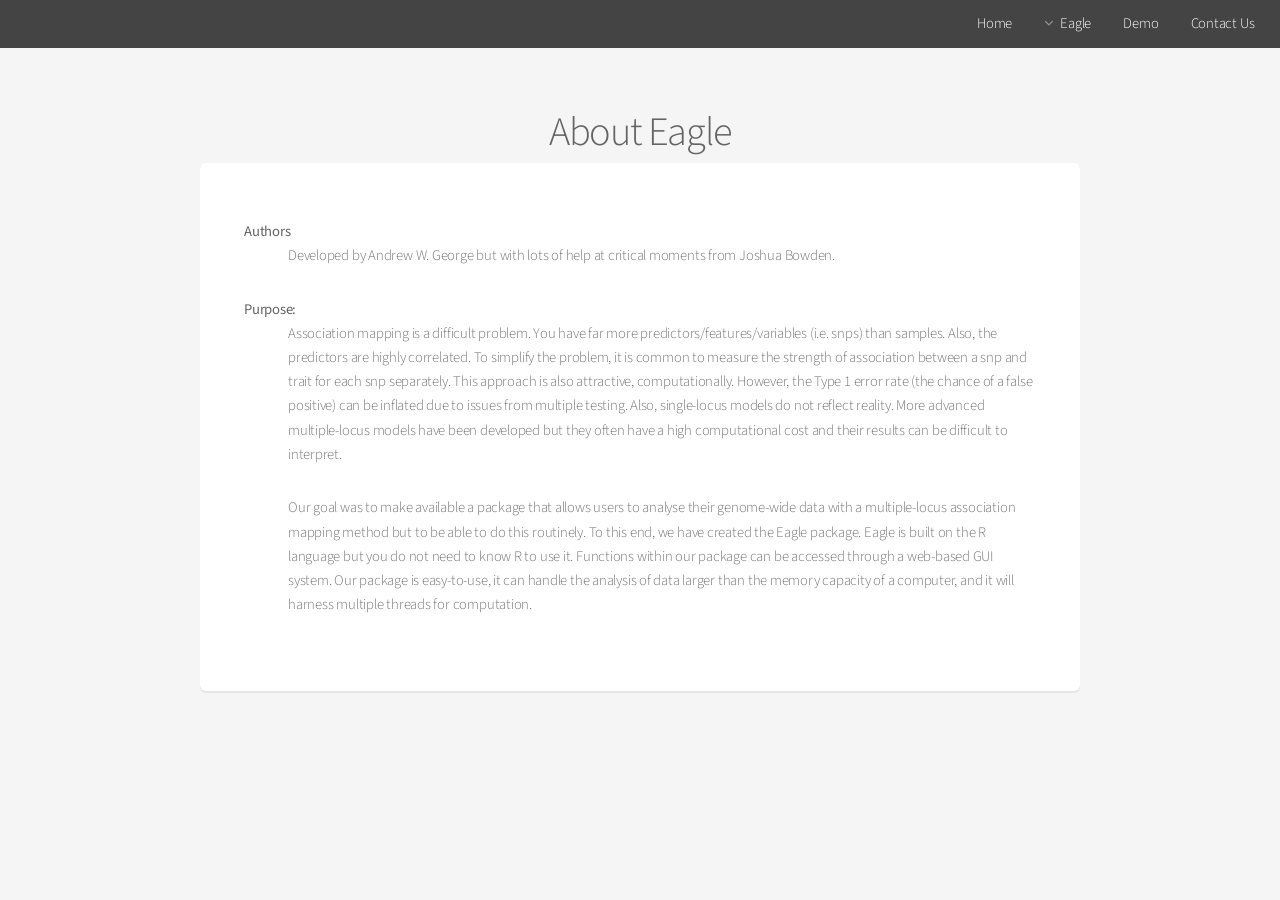
==== www/about.html @ db2cb9e8 "preCRAN New alpha based website git-svn-id: svn://svn.r-forge.r-project.org/svnroot/eagle@20 edb9625" ====
<!DOCTYPE HTML>
<!--
	Alpha by HTML5 UP
	html5up.net | @ajlkn
	Free for personal and commercial use under the CCA 3.0 license (html5up.net/license)
-->
<html>
	<head>
		<title>About Eagle</title>
		<meta charset="utf-8" />
		<meta name="viewport" content="width=device-width, initial-scale=1" />
		<!--[if lte IE 8]><script src="assets/js/ie/html5shiv.js"></script><![endif]-->
		<link rel="stylesheet" href="assets/css/main.css" />
		<!--[if lte IE 8]><link rel="stylesheet" href="assets/css/ie8.css" /><![endif]-->
	</head>
	<body>
		<div id="page-wrapper">

			<!-- Header -->
			
			
				<header id="header">
					<nav id="nav">
						<ul>
							<li><a href="index.html">Home</a></li>
							<li>
								<a href="#" class="icon fa-angle-down">Eagle</a>
								<ul>
									<li><a href="quickstart.html">Quick Start</a></li>
									<li><a href="multithreadR.html">Multi-threaded R</a></li>
									<li><a href="instruction.html">Installation</a></li>
									<li><a href="videos.html">Videos</a></li>
									<li><a href="faq.html">faq</a></li>
<!--									<li>
										<a href="#">Submenu</a>
										<ul>
											<li><a href="#">Option One</a></li>
											<li><a href="#">Option Two</a></li>
											<li><a href="#">Option Three</a></li>
											<li><a href="#">Option Four</a></li>
										</ul> -->
									</li>
								</ul>
							</li>
							<li><a href="demo.html">Demo</a></li>
							<li><a href="contact.html">Contact Us</a></li>
							<!-- <li><a href="#" class="button">Contact Us</a></li> -->
						</ul>
					</nav>
				</header>

			
			
			
			
			
	
			<!-- Main -->
				<section id="main" class="container">
					<header>
						<h2>About Eagle</h2>
						
					</header>
		<!--			<div class="box">
						<span class="image featured"><img src="images/pic01.jpg" alt="" /></span>
						<h3>This is a subheading</h3>
						<p>Cep risus aliquam gravida cep ut lacus amet. Adipiscing faucibus nunc placerat. Tempus adipiscing turpis non blandit accumsan eget lacinia nunc integer interdum amet aliquam ut orci non col ut ut praesent. Semper amet interdum mi. Phasellus enim laoreet ac ac commodo faucibus faucibus. Curae ante vestibulum ante. Blandit. Ante accumsan nisi eu placerat gravida placerat adipiscing in risus fusce vitae ac mi accumsan nunc in accumsan tempor blandit aliquet aliquet lobortis. Ultricies blandit lobortis praesent turpis. Adipiscing accumsan adipiscing adipiscing ac lacinia cep. Orci blandit a iaculis adipiscing ac. Vivamus ornare laoreet odio vis praesent nunc lorem mi. Erat. Tempus sem faucibus ac id. Vis in blandit. Nascetur ultricies blandit ac. Arcu aliquam. Accumsan mi eget adipiscing nulla. Non vestibulum ac interdum condimentum semper commodo massa arcu.</p>
						<div class="row">
							<div class="6u 12u(mobilep)">
								<h3>And now a subheading</h3>
								<p>Adipiscing faucibus nunc placerat. Tempus adipiscing turpis non blandit accumsan eget lacinia nunc integer interdum amet aliquam ut orci non col ut ut praesent. Semper amet interdum mi. Phasellus enim laoreet ac ac commodo faucibus faucibus. Curae lorem ipsum adipiscing ac. Vivamus ornare laoreet odio vis praesent.</p>
							</div>
							<div class="6u 12u(mobilep)">
								<h3>And another subheading</h3>
								<p>Adipiscing faucibus nunc placerat. Tempus adipiscing turpis non blandit accumsan eget lacinia nunc integer interdum amet aliquam ut orci non col ut ut praesent. Semper amet interdum mi. Phasellus enim laoreet ac ac commodo faucibus faucibus. Curae lorem ipsum adipiscing ac. Vivamus ornare laoreet odio vis praesent.</p>
							</div>
						</div>
					</div>   -->
				
				

				
			  <div class="box">
			  <h3></h3>
					
<span> <strong>Authors</strong> 
			 <p class="myindent"> 
			  Developed by Andrew W. George but with lots of help at critical 
			        moments from Joshua Bowden. </p></span>
			 
			 <span> <strong> Purpose: </strong>
			 			 <p class="myindent"> 
			          Association mapping is a difficult problem. You have far more predictors/features/variables (i.e. snps) than samples. 
			          Also, the predictors are highly correlated. To simplify the problem, it is common to measure the strength of association 
			              between a snp and trait for each snp separately. This approach is also attractive, computationally. However, the Type 1 error rate (the chance of a false positive)
			              can be inflated due to issues from multiple testing. Also, single-locus models do not reflect reality. More advanced multiple-locus models 
			              have been developed but they often have a high computational cost and their results can be difficult to interpret. </p>
			              
			<p class="myindent">  Our goal was to make available a package that allows users to analyse their genome-wide data with a multiple-locus association mapping method
			but to be able to do this routinely. To this end, we have created the Eagle package. Eagle is built on the R language but you do not need to know R to use it. 
			Functions within our package 
			can be accessed through a web-based GUI system. Our package is easy-to-use, it can handle the analysis of data larger than the memory capacity of a computer, and it will 
			harness multiple threads for computation. 
			 </p> 
		   </span>
				</div>		      



		<!-- Scripts -->
			<script src="assets/js/jquery.min.js"></script>
			<script src="assets/js/jquery.dropotron.min.js"></script>
			<script src="assets/js/jquery.scrollgress.min.js"></script>
			<script src="assets/js/skel.min.js"></script>
			<script src="assets/js/util.js"></script>
			<!--[if lte IE 8]><script src="assets/js/ie/respond.min.js"></script><![endif]-->
			<script src="assets/js/main.js"></script>

	</body>
</html>
---- www/assets/css/main.css ----
@import url("font-awesome.min.css");
@import url("https://fonts.googleapis.com/css?family=Source+Sans+Pro:300,400,300italic,400italic");

/*
	Alpha by HTML5 UP
	html5up.net | @ajlkn
	Free for personal and commercial use under the CCA 3.0 license (html5up.net/license)
*/

/* Reset */

	html, body, div, span, applet, object, iframe, h1, h2, h3, h4, h5, h6, p, blockquote, pre, a, abbr, acronym, address, big, cite, code, del, dfn, em, img, ins, kbd, q, s, samp, small, strike, strong, sub, sup, tt, var, b, u, i, center, dl, dt, dd, ol, ul, li, fieldset, form, label, legend, table, caption, tbody, tfoot, thead, tr, th, td, article, aside, canvas, details, embed, figure, figcaption, footer, header, hgroup, menu, nav, output, ruby, section, summary, time, mark, audio, video {
		margin: 0;
		padding: 0;
		border: 0;
		font-size: 100%;
		font: inherit;
		vertical-align: baseline;
	}

	article, aside, details, figcaption, figure, footer, header, hgroup, menu, nav, section {
		display: block;
	}

	body {
		line-height: 1;
	}

	ol, ul {
		list-style: none;
	}

	blockquote, q {
		quotes: none;
	}

	blockquote:before, blockquote:after, q:before, q:after {
		content: '';
		content: none;
	}

	table {
		border-collapse: collapse;
		border-spacing: 0;
	}

	body {
		-webkit-text-size-adjust: none;
	}

/* Box Model */

	*, *:before, *:after {
		-moz-box-sizing: border-box;
		-webkit-box-sizing: border-box;
		box-sizing: border-box;
	}

/* Containers */

	.container {
		margin-left: auto;
		margin-right: auto;
	}

	.container.\31 25\25 {
		width: 100%;
		max-width: 75em;
		min-width: 60em;
	}

	.container.\37 5\25 {
		width: 45em;
	}

	.container.\35 0\25 {
		width: 30em;
	}

	.container.\32 5\25 {
		width: 15em;
	}

	.container {
		width: 60em;
	}

	@media screen and (max-width: 1680px) {

		.container.\31 25\25 {
			width: 100%;
			max-width: 75em;
			min-width: 60em;
		}

		.container.\37 5\25 {
			width: 45em;
		}

		.container.\35 0\25 {
			width: 30em;
		}

		.container.\32 5\25 {
			width: 15em;
		}

		.container {
			width: 60em;
		}

	}

	@media screen and (max-width: 1280px) {

		.container.\31 25\25 {
			width: 100%;
			max-width: 75em;
			min-width: 60em;
		}

		.container.\37 5\25 {
			width: 45em;
		}

		.container.\35 0\25 {
			width: 30em;
		}

		.container.\32 5\25 {
			width: 15em;
		}

		.container {
			width: 60em;
		}

	}

	@media screen and (max-width: 980px) {

		.container.\31 25\25 {
			width: 100%;
			max-width: 112.5%;
			min-width: 90%;
		}

		.container.\37 5\25 {
			width: 67.5%;
		}

		.container.\35 0\25 {
			width: 45%;
		}

		.container.\32 5\25 {
			width: 22.5%;
		}

		.container {
			width: 90%;
		}

	}

	@media screen and (max-width: 840px) {

		.container.\31 25\25 {
			width: 100%;
			max-width: 112.5%;
			min-width: 90%;
		}

		.container.\37 5\25 {
			width: 67.5%;
		}

		.container.\35 0\25 {
			width: 45%;
		}

		.container.\32 5\25 {
			width: 22.5%;
		}

		.container {
			width: 90% !important;
		}

	}

	@media screen and (max-width: 736px) {

		.container.\31 25\25 {
			width: 100%;
			max-width: 125%;
			min-width: 100%;
		}

		.container.\37 5\25 {
			width: 75%;
		}

		.container.\35 0\25 {
			width: 50%;
		}

		.container.\32 5\25 {
			width: 25%;
		}

		.container {
			width: 100% !important;
		}

	}

	@media screen and (max-width: 480px) {

		.container.\31 25\25 {
			width: 100%;
			max-width: 125%;
			min-width: 100%;
		}

		.container.\37 5\25 {
			width: 75%;
		}

		.container.\35 0\25 {
			width: 50%;
		}

		.container.\32 5\25 {
			width: 25%;
		}

		.container {
			width: 100% !important;
		}

	}

/* Grid */

	.row {
		border-bottom: solid 1px transparent;
		-moz-box-sizing: border-box;
		-webkit-box-sizing: border-box;
		box-sizing: border-box;
	}

	.row > * {
		float: left;
		-moz-box-sizing: border-box;
		-webkit-box-sizing: border-box;
		box-sizing: border-box;
	}

	.row:after, .row:before {
		content: '';
		display: block;
		clear: both;
		height: 0;
	}

	.row.uniform > * > :first-child {
		margin-top: 0;
	}

	.row.uniform > * > :last-child {
		margin-bottom: 0;
	}

	.row.\30 \25 > * {
		padding: 0 0 0 0em;
	}

	.row.\30 \25 {
		margin: 0 0 -1px 0em;
	}

	.row.uniform.\30 \25 > * {
		padding: 0em 0 0 0em;
	}

	.row.uniform.\30 \25 {
		margin: 0em 0 -1px 0em;
	}

	.row > * {
		padding: 0 0 0 2em;
	}

	.row {
		margin: 0 0 -1px -2em;
	}

	.row.uniform > * {
		padding: 2em 0 0 2em;
	}

	.row.uniform {
		margin: -2em 0 -1px -2em;
	}

	.row.\32 00\25 > * {
		padding: 0 0 0 4em;
	}

	.row.\32 00\25 {
		margin: 0 0 -1px -4em;
	}

	.row.uniform.\32 00\25 > * {
		padding: 4em 0 0 4em;
	}

	.row.uniform.\32 00\25 {
		margin: -4em 0 -1px -4em;
	}

	.row.\31 50\25 > * {
		padding: 0 0 0 3em;
	}

	.row.\31 50\25 {
		margin: 0 0 -1px -3em;
	}

	.row.uniform.\31 50\25 > * {
		padding: 3em 0 0 3em;
	}

	.row.uniform.\31 50\25 {
		margin: -3em 0 -1px -3em;
	}

	.row.\35 0\25 > * {
		padding: 0 0 0 1em;
	}

	.row.\35 0\25 {
		margin: 0 0 -1px -1em;
	}

	.row.uniform.\35 0\25 > * {
		padding: 1em 0 0 1em;
	}

	.row.uniform.\35 0\25 {
		margin: -1em 0 -1px -1em;
	}

	.row.\32 5\25 > * {
		padding: 0 0 0 0.5em;
	}

	.row.\32 5\25 {
		margin: 0 0 -1px -0.5em;
	}

	.row.uniform.\32 5\25 > * {
		padding: 0.5em 0 0 0.5em;
	}

	.row.uniform.\32 5\25 {
		margin: -0.5em 0 -1px -0.5em;
	}

	.\31 2u, .\31 2u\24 {
		width: 100%;
		clear: none;
		margin-left: 0;
	}

	.\31 1u, .\31 1u\24 {
		width: 91.6666666667%;
		clear: none;
		margin-left: 0;
	}

	.\31 0u, .\31 0u\24 {
		width: 83.3333333333%;
		clear: none;
		margin-left: 0;
	}

	.\39 u, .\39 u\24 {
		width: 75%;
		clear: none;
		margin-left: 0;
	}

	.\38 u, .\38 u\24 {
		width: 66.6666666667%;
		clear: none;
		margin-left: 0;
	}

	.\37 u, .\37 u\24 {
		width: 58.3333333333%;
		clear: none;
		margin-left: 0;
	}

	.\36 u, .\36 u\24 {
		width: 50%;
		clear: none;
		margin-left: 0;
	}

	.\35 u, .\35 u\24 {
		width: 41.6666666667%;
		clear: none;
		margin-left: 0;
	}

	.\34 u, .\34 u\24 {
		width: 33.3333333333%;
		clear: none;
		margin-left: 0;
	}

	.\33 u, .\33 u\24 {
		width: 25%;
		clear: none;
		margin-left: 0;
	}

	.\32 u, .\32 u\24 {
		width: 16.6666666667%;
		clear: none;
		margin-left: 0;
	}

	.\31 u, .\31 u\24 {
		width: 8.3333333333%;
		clear: none;
		margin-left: 0;
	}

	.\31 2u\24 + *,
	.\31 1u\24 + *,
	.\31 0u\24 + *,
	.\39 u\24 + *,
	.\38 u\24 + *,
	.\37 u\24 + *,
	.\36 u\24 + *,
	.\35 u\24 + *,
	.\34 u\24 + *,
	.\33 u\24 + *,
	.\32 u\24 + *,
	.\31 u\24 + * {
		clear: left;
	}

	.\-11u {
		margin-left: 91.66667%;
	}

	.\-10u {
		margin-left: 83.33333%;
	}

	.\-9u {
		margin-left: 75%;
	}

	.\-8u {
		margin-left: 66.66667%;
	}

	.\-7u {
		margin-left: 58.33333%;
	}

	.\-6u {
		margin-left: 50%;
	}

	.\-5u {
		margin-left: 41.66667%;
	}

	.\-4u {
		margin-left: 33.33333%;
	}

	.\-3u {
		margin-left: 25%;
	}

	.\-2u {
		margin-left: 16.66667%;
	}

	.\-1u {
		margin-left: 8.33333%;
	}

	@media screen and (max-width: 1680px) {

		.row > * {
			padding: 0 0 0 2em;
		}

		.row {
			margin: 0 0 -1px -2em;
		}

		.row.uniform > * {
			padding: 2em 0 0 2em;
		}

		.row.uniform {
			margin: -2em 0 -1px -2em;
		}

		.row.\32 00\25 > * {
			padding: 0 0 0 4em;
		}

		.row.\32 00\25 {
			margin: 0 0 -1px -4em;
		}

		.row.uniform.\32 00\25 > * {
			padding: 4em 0 0 4em;
		}

		.row.uniform.\32 00\25 {
			margin: -4em 0 -1px -4em;
		}

		.row.\31 50\25 > * {
			padding: 0 0 0 3em;
		}

		.row.\31 50\25 {
			margin: 0 0 -1px -3em;
		}

		.row.uniform.\31 50\25 > * {
			padding: 3em 0 0 3em;
		}

		.row.uniform.\31 50\25 {
			margin: -3em 0 -1px -3em;
		}

		.row.\35 0\25 > * {
			padding: 0 0 0 1em;
		}

		.row.\35 0\25 {
			margin: 0 0 -1px -1em;
		}

		.row.uniform.\35 0\25 > * {
			padding: 1em 0 0 1em;
		}

		.row.uniform.\35 0\25 {
			margin: -1em 0 -1px -1em;
		}

		.row.\32 5\25 > * {
			padding: 0 0 0 0.5em;
		}

		.row.\32 5\25 {
			margin: 0 0 -1px -0.5em;
		}

		.row.uniform.\32 5\25 > * {
			padding: 0.5em 0 0 0.5em;
		}

		.row.uniform.\32 5\25 {
			margin: -0.5em 0 -1px -0.5em;
		}

		.\31 2u\28wide\29, .\31 2u\24\28wide\29 {
			width: 100%;
			clear: none;
			margin-left: 0;
		}

		.\31 1u\28wide\29, .\31 1u\24\28wide\29 {
			width: 91.6666666667%;
			clear: none;
			margin-left: 0;
		}

		.\31 0u\28wide\29, .\31 0u\24\28wide\29 {
			width: 83.3333333333%;
			clear: none;
			margin-left: 0;
		}

		.\39 u\28wide\29, .\39 u\24\28wide\29 {
			width: 75%;
			clear: none;
			margin-left: 0;
		}

		.\38 u\28wide\29, .\38 u\24\28wide\29 {
			width: 66.6666666667%;
			clear: none;
			margin-left: 0;
		}

		.\37 u\28wide\29, .\37 u\24\28wide\29 {
			width: 58.3333333333%;
			clear: none;
			margin-left: 0;
		}

		.\36 u\28wide\29, .\36 u\24\28wide\29 {
			width: 50%;
			clear: none;
			margin-left: 0;
		}

		.\35 u\28wide\29, .\35 u\24\28wide\29 {
			width: 41.6666666667%;
			clear: none;
			margin-left: 0;
		}

		.\34 u\28wide\29, .\34 u\24\28wide\29 {
			width: 33.3333333333%;
			clear: none;
			margin-left: 0;
		}

		.\33 u\28wide\29, .\33 u\24\28wide\29 {
			width: 25%;
			clear: none;
			margin-left: 0;
		}

		.\32 u\28wide\29, .\32 u\24\28wide\29 {
			width: 16.6666666667%;
			clear: none;
			margin-left: 0;
		}

		.\31 u\28wide\29, .\31 u\24\28wide\29 {
			width: 8.3333333333%;
			clear: none;
			margin-left: 0;
		}

		.\31 2u\24\28wide\29 + *,
		.\31 1u\24\28wide\29 + *,
		.\31 0u\24\28wide\29 + *,
		.\39 u\24\28wide\29 + *,
		.\38 u\24\28wide\29 + *,
		.\37 u\24\28wide\29 + *,
		.\36 u\24\28wide\29 + *,
		.\35 u\24\28wide\29 + *,
		.\34 u\24\28wide\29 + *,
		.\33 u\24\28wide\29 + *,
		.\32 u\24\28wide\29 + *,
		.\31 u\24\28wide\29 + * {
			clear: left;
		}

		.\-11u\28wide\29 {
			margin-left: 91.66667%;
		}

		.\-10u\28wide\29 {
			margin-left: 83.33333%;
		}

		.\-9u\28wide\29 {
			margin-left: 75%;
		}

		.\-8u\28wide\29 {
			margin-left: 66.66667%;
		}

		.\-7u\28wide\29 {
			margin-left: 58.33333%;
		}

		.\-6u\28wide\29 {
			margin-left: 50%;
		}

		.\-5u\28wide\29 {
			margin-left: 41.66667%;
		}

		.\-4u\28wide\29 {
			margin-left: 33.33333%;
		}

		.\-3u\28wide\29 {
			margin-left: 25%;
		}

		.\-2u\28wide\29 {
			margin-left: 16.66667%;
		}

		.\-1u\28wide\29 {
			margin-left: 8.33333%;
		}

	}

	@media screen and (max-width: 1280px) {

		.row > * {
			padding: 0 0 0 2em;
		}

		.row {
			margin: 0 0 -1px -2em;
		}

		.row.uniform > * {
			padding: 2em 0 0 2em;
		}

		.row.uniform {
			margin: -2em 0 -1px -2em;
		}

		.row.\32 00\25 > * {
			padding: 0 0 0 4em;
		}

		.row.\32 00\25 {
			margin: 0 0 -1px -4em;
		}

		.row.uniform.\32 00\25 > * {
			padding: 4em 0 0 4em;
		}

		.row.uniform.\32 00\25 {
			margin: -4em 0 -1px -4em;
		}

		.row.\31 50\25 > * {
			padding: 0 0 0 3em;
		}

		.row.\31 50\25 {
			margin: 0 0 -1px -3em;
		}

		.row.uniform.\31 50\25 > * {
			padding: 3em 0 0 3em;
		}

		.row.uniform.\31 50\25 {
			margin: -3em 0 -1px -3em;
		}

		.row.\35 0\25 > * {
			padding: 0 0 0 1em;
		}

		.row.\35 0\25 {
			margin: 0 0 -1px -1em;
		}

		.row.uniform.\35 0\25 > * {
			padding: 1em 0 0 1em;
		}

		.row.uniform.\35 0\25 {
			margin: -1em 0 -1px -1em;
		}

		.row.\32 5\25 > * {
			padding: 0 0 0 0.5em;
		}

		.row.\32 5\25 {
			margin: 0 0 -1px -0.5em;
		}

		.row.uniform.\32 5\25 > * {
			padding: 0.5em 0 0 0.5em;
		}

		.row.uniform.\32 5\25 {
			margin: -0.5em 0 -1px -0.5em;
		}

		.\31 2u\28normal\29, .\31 2u\24\28normal\29 {
			width: 100%;
			clear: none;
			margin-left: 0;
		}

		.\31 1u\28normal\29, .\31 1u\24\28normal\29 {
			width: 91.6666666667%;
			clear: none;
			margin-left: 0;
		}

		.\31 0u\28normal\29, .\31 0u\24\28normal\29 {
			width: 83.3333333333%;
			clear: none;
			margin-left: 0;
		}

		.\39 u\28normal\29, .\39 u\24\28normal\29 {
			width: 75%;
			clear: none;
			margin-left: 0;
		}

		.\38 u\28normal\29, .\38 u\24\28normal\29 {
			width: 66.6666666667%;
			clear: none;
			margin-left: 0;
		}

		.\37 u\28normal\29, .\37 u\24\28normal\29 {
			width: 58.3333333333%;
			clear: none;
			margin-left: 0;
		}

		.\36 u\28normal\29, .\36 u\24\28normal\29 {
			width: 50%;
			clear: none;
			margin-left: 0;
		}

		.\35 u\28normal\29, .\35 u\24\28normal\29 {
			width: 41.6666666667%;
			clear: none;
			margin-left: 0;
		}

		.\34 u\28normal\29, .\34 u\24\28normal\29 {
			width: 33.3333333333%;
			clear: none;
			margin-left: 0;
		}

		.\33 u\28normal\29, .\33 u\24\28normal\29 {
			width: 25%;
			clear: none;
			margin-left: 0;
		}

		.\32 u\28normal\29, .\32 u\24\28normal\29 {
			width: 16.6666666667%;
			clear: none;
			margin-left: 0;
		}

		.\31 u\28normal\29, .\31 u\24\28normal\29 {
			width: 8.3333333333%;
			clear: none;
			margin-left: 0;
		}

		.\31 2u\24\28normal\29 + *,
		.\31 1u\24\28normal\29 + *,
		.\31 0u\24\28normal\29 + *,
		.\39 u\24\28normal\29 + *,
		.\38 u\24\28normal\29 + *,
		.\37 u\24\28normal\29 + *,
		.\36 u\24\28normal\29 + *,
		.\35 u\24\28normal\29 + *,
		.\34 u\24\28normal\29 + *,
		.\33 u\24\28normal\29 + *,
		.\32 u\24\28normal\29 + *,
		.\31 u\24\28normal\29 + * {
			clear: left;
		}

		.\-11u\28normal\29 {
			margin-left: 91.66667%;
		}

		.\-10u\28normal\29 {
			margin-left: 83.33333%;
		}

		.\-9u\28normal\29 {
			margin-left: 75%;
		}

		.\-8u\28normal\29 {
			margin-left: 66.66667%;
		}

		.\-7u\28normal\29 {
			margin-left: 58.33333%;
		}

		.\-6u\28normal\29 {
			margin-left: 50%;
		}

		.\-5u\28normal\29 {
			margin-left: 41.66667%;
		}

		.\-4u\28normal\29 {
			margin-left: 33.33333%;
		}

		.\-3u\28normal\29 {
			margin-left: 25%;
		}

		.\-2u\28normal\29 {
			margin-left: 16.66667%;
		}

		.\-1u\28normal\29 {
			margin-left: 8.33333%;
		}

	}

	@media screen and (max-width: 980px) {

		.row > * {
			padding: 0 0 0 2em;
		}

		.row {
			margin: 0 0 -1px -2em;
		}

		.row.uniform > * {
			padding: 2em 0 0 2em;
		}

		.row.uniform {
			margin: -2em 0 -1px -2em;
		}

		.row.\32 00\25 > * {
			padding: 0 0 0 4em;
		}

		.row.\32 00\25 {
			margin: 0 0 -1px -4em;
		}

		.row.uniform.\32 00\25 > * {
			padding: 4em 0 0 4em;
		}

		.row.uniform.\32 00\25 {
			margin: -4em 0 -1px -4em;
		}

		.row.\31 50\25 > * {
			padding: 0 0 0 3em;
		}

		.row.\31 50\25 {
			margin: 0 0 -1px -3em;
		}

		.row.uniform.\31 50\25 > * {
			padding: 3em 0 0 3em;
		}

		.row.uniform.\31 50\25 {
			margin: -3em 0 -1px -3em;
		}

		.row.\35 0\25 > * {
			padding: 0 0 0 1em;
		}

		.row.\35 0\25 {
			margin: 0 0 -1px -1em;
		}

		.row.uniform.\35 0\25 > * {
			padding: 1em 0 0 1em;
		}

		.row.uniform.\35 0\25 {
			margin: -1em 0 -1px -1em;
		}

		.row.\32 5\25 > * {
			padding: 0 0 0 0.5em;
		}

		.row.\32 5\25 {
			margin: 0 0 -1px -0.5em;
		}

		.row.uniform.\32 5\25 > * {
			padding: 0.5em 0 0 0.5em;
		}

		.row.uniform.\32 5\25 {
			margin: -0.5em 0 -1px -0.5em;
		}

		.\31 2u\28narrow\29, .\31 2u\24\28narrow\29 {
			width: 100%;
			clear: none;
			margin-left: 0;
		}

		.\31 1u\28narrow\29, .\31 1u\24\28narrow\29 {
			width: 91.6666666667%;
			clear: none;
			margin-left: 0;
		}

		.\31 0u\28narrow\29, .\31 0u\24\28narrow\29 {
			width: 83.3333333333%;
			clear: none;
			margin-left: 0;
		}

		.\39 u\28narrow\29, .\39 u\24\28narrow\29 {
			width: 75%;
			clear: none;
			margin-left: 0;
		}

		.\38 u\28narrow\29, .\38 u\24\28narrow\29 {
			width: 66.6666666667%;
			clear: none;
			margin-left: 0;
		}

		.\37 u\28narrow\29, .\37 u\24\28narrow\29 {
			width: 58.3333333333%;
			clear: none;
			margin-left: 0;
		}

		.\36 u\28narrow\29, .\36 u\24\28narrow\29 {
			width: 50%;
			clear: none;
			margin-left: 0;
		}

		.\35 u\28narrow\29, .\35 u\24\28narrow\29 {
			width: 41.6666666667%;
			clear: none;
			margin-left: 0;
		}

		.\34 u\28narrow\29, .\34 u\24\28narrow\29 {
			width: 33.3333333333%;
			clear: none;
			margin-left: 0;
		}

		.\33 u\28narrow\29, .\33 u\24\28narrow\29 {
			width: 25%;
			clear: none;
			margin-left: 0;
		}

		.\32 u\28narrow\29, .\32 u\24\28narrow\29 {
			width: 16.6666666667%;
			clear: none;
			margin-left: 0;
		}

		.\31 u\28narrow\29, .\31 u\24\28narrow\29 {
			width: 8.3333333333%;
			clear: none;
			margin-left: 0;
		}

		.\31 2u\24\28narrow\29 + *,
		.\31 1u\24\28narrow\29 + *,
		.\31 0u\24\28narrow\29 + *,
		.\39 u\24\28narrow\29 + *,
		.\38 u\24\28narrow\29 + *,
		.\37 u\24\28narrow\29 + *,
		.\36 u\24\28narrow\29 + *,
		.\35 u\24\28narrow\29 + *,
		.\34 u\24\28narrow\29 + *,
		.\33 u\24\28narrow\29 + *,
		.\32 u\24\28narrow\29 + *,
		.\31 u\24\28narrow\29 + * {
			clear: left;
		}

		.\-11u\28narrow\29 {
			margin-left: 91.66667%;
		}

		.\-10u\28narrow\29 {
			margin-left: 83.33333%;
		}

		.\-9u\28narrow\29 {
			margin-left: 75%;
		}

		.\-8u\28narrow\29 {
			margin-left: 66.66667%;
		}

		.\-7u\28narrow\29 {
			margin-left: 58.33333%;
		}

		.\-6u\28narrow\29 {
			margin-left: 50%;
		}

		.\-5u\28narrow\29 {
			margin-left: 41.66667%;
		}

		.\-4u\28narrow\29 {
			margin-left: 33.33333%;
		}

		.\-3u\28narrow\29 {
			margin-left: 25%;
		}

		.\-2u\28narrow\29 {
			margin-left: 16.66667%;
		}

		.\-1u\28narrow\29 {
			margin-left: 8.33333%;
		}

	}

	@media screen and (max-width: 840px) {

		.row > * {
			padding: 0 0 0 2em;
		}

		.row {
			margin: 0 0 -1px -2em;
		}

		.row.uniform > * {
			padding: 2em 0 0 2em;
		}

		.row.uniform {
			margin: -2em 0 -1px -2em;
		}

		.row.\32 00\25 > * {
			padding: 0 0 0 4em;
		}

		.row.\32 00\25 {
			margin: 0 0 -1px -4em;
		}

		.row.uniform.\32 00\25 > * {
			padding: 4em 0 0 4em;
		}

		.row.uniform.\32 00\25 {
			margin: -4em 0 -1px -4em;
		}

		.row.\31 50\25 > * {
			padding: 0 0 0 3em;
		}

		.row.\31 50\25 {
			margin: 0 0 -1px -3em;
		}

		.row.uniform.\31 50\25 > * {
			padding: 3em 0 0 3em;
		}

		.row.uniform.\31 50\25 {
			margin: -3em 0 -1px -3em;
		}

		.row.\35 0\25 > * {
			padding: 0 0 0 1em;
		}

		.row.\35 0\25 {
			margin: 0 0 -1px -1em;
		}

		.row.uniform.\35 0\25 > * {
			padding: 1em 0 0 1em;
		}

		.row.uniform.\35 0\25 {
			margin: -1em 0 -1px -1em;
		}

		.row.\32 5\25 > * {
			padding: 0 0 0 0.5em;
		}

		.row.\32 5\25 {
			margin: 0 0 -1px -0.5em;
		}

		.row.uniform.\32 5\25 > * {
			padding: 0.5em 0 0 0.5em;
		}

		.row.uniform.\32 5\25 {
			margin: -0.5em 0 -1px -0.5em;
		}

		.\31 2u\28narrower\29, .\31 2u\24\28narrower\29 {
			width: 100%;
			clear: none;
			margin-left: 0;
		}

		.\31 1u\28narrower\29, .\31 1u\24\28narrower\29 {
			width: 91.6666666667%;
			clear: none;
			margin-left: 0;
		}

		.\31 0u\28narrower\29, .\31 0u\24\28narrower\29 {
			width: 83.3333333333%;
			clear: none;
			margin-left: 0;
		}

		.\39 u\28narrower\29, .\39 u\24\28narrower\29 {
			width: 75%;
			clear: none;
			margin-left: 0;
		}

		.\38 u\28narrower\29, .\38 u\24\28narrower\29 {
			width: 66.6666666667%;
			clear: none;
			margin-left: 0;
		}

		.\37 u\28narrower\29, .\37 u\24\28narrower\29 {
			width: 58.3333333333%;
			clear: none;
			margin-left: 0;
		}

		.\36 u\28narrower\29, .\36 u\24\28narrower\29 {
			width: 50%;
			clear: none;
			margin-left: 0;
		}

		.\35 u\28narrower\29, .\35 u\24\28narrower\29 {
			width: 41.6666666667%;
			clear: none;
			margin-left: 0;
		}

		.\34 u\28narrower\29, .\34 u\24\28narrower\29 {
			width: 33.3333333333%;
			clear: none;
			margin-left: 0;
		}

		.\33 u\28narrower\29, .\33 u\24\28narrower\29 {
			width: 25%;
			clear: none;
			margin-left: 0;
		}

		.\32 u\28narrower\29, .\32 u\24\28narrower\29 {
			width: 16.6666666667%;
			clear: none;
			margin-left: 0;
		}

		.\31 u\28narrower\29, .\31 u\24\28narrower\29 {
			width: 8.3333333333%;
			clear: none;
			margin-left: 0;
		}

		.\31 2u\24\28narrower\29 + *,
		.\31 1u\24\28narrower\29 + *,
		.\31 0u\24\28narrower\29 + *,
		.\39 u\24\28narrower\29 + *,
		.\38 u\24\28narrower\29 + *,
		.\37 u\24\28narrower\29 + *,
		.\36 u\24\28narrower\29 + *,
		.\35 u\24\28narrower\29 + *,
		.\34 u\24\28narrower\29 + *,
		.\33 u\24\28narrower\29 + *,
		.\32 u\24\28narrower\29 + *,
		.\31 u\24\28narrower\29 + * {
			clear: left;
		}

		.\-11u\28narrower\29 {
			margin-left: 91.66667%;
		}

		.\-10u\28narrower\29 {
			margin-left: 83.33333%;
		}

		.\-9u\28narrower\29 {
			margin-left: 75%;
		}

		.\-8u\28narrower\29 {
			margin-left: 66.66667%;
		}

		.\-7u\28narrower\29 {
			margin-left: 58.33333%;
		}

		.\-6u\28narrower\29 {
			margin-left: 50%;
		}

		.\-5u\28narrower\29 {
			margin-left: 41.66667%;
		}

		.\-4u\28narrower\29 {
			margin-left: 33.33333%;
		}

		.\-3u\28narrower\29 {
			margin-left: 25%;
		}

		.\-2u\28narrower\29 {
			margin-left: 16.66667%;
		}

		.\-1u\28narrower\29 {
			margin-left: 8.33333%;
		}

	}

	@media screen and (max-width: 736px) {

		.row > * {
			padding: 0 0 0 2em;
		}

		.row {
			margin: 0 0 -1px -2em;
		}

		.row.uniform > * {
			padding: 2em 0 0 2em;
		}

		.row.uniform {
			margin: -2em 0 -1px -2em;
		}

		.row.\32 00\25 > * {
			padding: 0 0 0 4em;
		}

		.row.\32 00\25 {
			margin: 0 0 -1px -4em;
		}

		.row.uniform.\32 00\25 > * {
			padding: 4em 0 0 4em;
		}

		.row.uniform.\32 00\25 {
			margin: -4em 0 -1px -4em;
		}

		.row.\31 50\25 > * {
			padding: 0 0 0 3em;
		}

		.row.\31 50\25 {
			margin: 0 0 -1px -3em;
		}

		.row.uniform.\31 50\25 > * {
			padding: 3em 0 0 3em;
		}

		.row.uniform.\31 50\25 {
			margin: -3em 0 -1px -3em;
		}

		.row.\35 0\25 > * {
			padding: 0 0 0 1em;
		}

		.row.\35 0\25 {
			margin: 0 0 -1px -1em;
		}

		.row.uniform.\35 0\25 > * {
			padding: 1em 0 0 1em;
		}

		.row.uniform.\35 0\25 {
			margin: -1em 0 -1px -1em;
		}

		.row.\32 5\25 > * {
			padding: 0 0 0 0.5em;
		}

		.row.\32 5\25 {
			margin: 0 0 -1px -0.5em;
		}

		.row.uniform.\32 5\25 > * {
			padding: 0.5em 0 0 0.5em;
		}

		.row.uniform.\32 5\25 {
			margin: -0.5em 0 -1px -0.5em;
		}

		.\31 2u\28mobile\29, .\31 2u\24\28mobile\29 {
			width: 100%;
			clear: none;
			margin-left: 0;
		}

		.\31 1u\28mobile\29, .\31 1u\24\28mobile\29 {
			width: 91.6666666667%;
			clear: none;
			margin-left: 0;
		}

		.\31 0u\28mobile\29, .\31 0u\24\28mobile\29 {
			width: 83.3333333333%;
			clear: none;
			margin-left: 0;
		}

		.\39 u\28mobile\29, .\39 u\24\28mobile\29 {
			width: 75%;
			clear: none;
			margin-left: 0;
		}

		.\38 u\28mobile\29, .\38 u\24\28mobile\29 {
			width: 66.6666666667%;
			clear: none;
			margin-left: 0;
		}

		.\37 u\28mobile\29, .\37 u\24\28mobile\29 {
			width: 58.3333333333%;
			clear: none;
			margin-left: 0;
		}

		.\36 u\28mobile\29, .\36 u\24\28mobile\29 {
			width: 50%;
			clear: none;
			margin-left: 0;
		}

		.\35 u\28mobile\29, .\35 u\24\28mobile\29 {
			width: 41.6666666667%;
			clear: none;
			margin-left: 0;
		}

		.\34 u\28mobile\29, .\34 u\24\28mobile\29 {
			width: 33.3333333333%;
			clear: none;
			margin-left: 0;
		}

		.\33 u\28mobile\29, .\33 u\24\28mobile\29 {
			width: 25%;
			clear: none;
			margin-left: 0;
		}

		.\32 u\28mobile\29, .\32 u\24\28mobile\29 {
			width: 16.6666666667%;
			clear: none;
			margin-left: 0;
		}

		.\31 u\28mobile\29, .\31 u\24\28mobile\29 {
			width: 8.3333333333%;
			clear: none;
			margin-left: 0;
		}

		.\31 2u\24\28mobile\29 + *,
		.\31 1u\24\28mobile\29 + *,
		.\31 0u\24\28mobile\29 + *,
		.\39 u\24\28mobile\29 + *,
		.\38 u\24\28mobile\29 + *,
		.\37 u\24\28mobile\29 + *,
		.\36 u\24\28mobile\29 + *,
		.\35 u\24\28mobile\29 + *,
		.\34 u\24\28mobile\29 + *,
		.\33 u\24\28mobile\29 + *,
		.\32 u\24\28mobile\29 + *,
		.\31 u\24\28mobile\29 + * {
			clear: left;
		}

		.\-11u\28mobile\29 {
			margin-left: 91.66667%;
		}

		.\-10u\28mobile\29 {
			margin-left: 83.33333%;
		}

		.\-9u\28mobile\29 {
			margin-left: 75%;
		}

		.\-8u\28mobile\29 {
			margin-left: 66.66667%;
		}

		.\-7u\28mobile\29 {
			margin-left: 58.33333%;
		}

		.\-6u\28mobile\29 {
			margin-left: 50%;
		}

		.\-5u\28mobile\29 {
			margin-left: 41.66667%;
		}

		.\-4u\28mobile\29 {
			margin-left: 33.33333%;
		}

		.\-3u\28mobile\29 {
			margin-left: 25%;
		}

		.\-2u\28mobile\29 {
			margin-left: 16.66667%;
		}

		.\-1u\28mobile\29 {
			margin-left: 8.33333%;
		}

	}

	@media screen and (max-width: 480px) {

		.row > * {
			padding: 0 0 0 2em;
		}

		.row {
			margin: 0 0 -1px -2em;
		}

		.row.uniform > * {
			padding: 2em 0 0 2em;
		}

		.row.uniform {
			margin: -2em 0 -1px -2em;
		}

		.row.\32 00\25 > * {
			padding: 0 0 0 4em;
		}

		.row.\32 00\25 {
			margin: 0 0 -1px -4em;
		}

		.row.uniform.\32 00\25 > * {
			padding: 4em 0 0 4em;
		}

		.row.uniform.\32 00\25 {
			margin: -4em 0 -1px -4em;
		}

		.row.\31 50\25 > * {
			padding: 0 0 0 3em;
		}

		.row.\31 50\25 {
			margin: 0 0 -1px -3em;
		}

		.row.uniform.\31 50\25 > * {
			padding: 3em 0 0 3em;
		}

		.row.uniform.\31 50\25 {
			margin: -3em 0 -1px -3em;
		}

		.row.\35 0\25 > * {
			padding: 0 0 0 1em;
		}

		.row.\35 0\25 {
			margin: 0 0 -1px -1em;
		}

		.row.uniform.\35 0\25 > * {
			padding: 1em 0 0 1em;
		}

		.row.uniform.\35 0\25 {
			margin: -1em 0 -1px -1em;
		}

		.row.\32 5\25 > * {
			padding: 0 0 0 0.5em;
		}

		.row.\32 5\25 {
			margin: 0 0 -1px -0.5em;
		}

		.row.uniform.\32 5\25 > * {
			padding: 0.5em 0 0 0.5em;
		}

		.row.uniform.\32 5\25 {
			margin: -0.5em 0 -1px -0.5em;
		}

		.\31 2u\28mobilep\29, .\31 2u\24\28mobilep\29 {
			width: 100%;
			clear: none;
			margin-left: 0;
		}

		.\31 1u\28mobilep\29, .\31 1u\24\28mobilep\29 {
			width: 91.6666666667%;
			clear: none;
			margin-left: 0;
		}

		.\31 0u\28mobilep\29, .\31 0u\24\28mobilep\29 {
			width: 83.3333333333%;
			clear: none;
			margin-left: 0;
		}

		.\39 u\28mobilep\29, .\39 u\24\28mobilep\29 {
			width: 75%;
			clear: none;
			margin-left: 0;
		}

		.\38 u\28mobilep\29, .\38 u\24\28mobilep\29 {
			width: 66.6666666667%;
			clear: none;
			margin-left: 0;
		}

		.\37 u\28mobilep\29, .\37 u\24\28mobilep\29 {
			width: 58.3333333333%;
			clear: none;
			margin-left: 0;
		}

		.\36 u\28mobilep\29, .\36 u\24\28mobilep\29 {
			width: 50%;
			clear: none;
			margin-left: 0;
		}

		.\35 u\28mobilep\29, .\35 u\24\28mobilep\29 {
			width: 41.6666666667%;
			clear: none;
			margin-left: 0;
		}

		.\34 u\28mobilep\29, .\34 u\24\28mobilep\29 {
			width: 33.3333333333%;
			clear: none;
			margin-left: 0;
		}

		.\33 u\28mobilep\29, .\33 u\24\28mobilep\29 {
			width: 25%;
			clear: none;
			margin-left: 0;
		}

		.\32 u\28mobilep\29, .\32 u\24\28mobilep\29 {
			width: 16.6666666667%;
			clear: none;
			margin-left: 0;
		}

		.\31 u\28mobilep\29, .\31 u\24\28mobilep\29 {
			width: 8.3333333333%;
			clear: none;
			margin-left: 0;
		}

		.\31 2u\24\28mobilep\29 + *,
		.\31 1u\24\28mobilep\29 + *,
		.\31 0u\24\28mobilep\29 + *,
		.\39 u\24\28mobilep\29 + *,
		.\38 u\24\28mobilep\29 + *,
		.\37 u\24\28mobilep\29 + *,
		.\36 u\24\28mobilep\29 + *,
		.\35 u\24\28mobilep\29 + *,
		.\34 u\24\28mobilep\29 + *,
		.\33 u\24\28mobilep\29 + *,
		.\32 u\24\28mobilep\29 + *,
		.\31 u\24\28mobilep\29 + * {
			clear: left;
		}

		.\-11u\28mobilep\29 {
			margin-left: 91.66667%;
		}

		.\-10u\28mobilep\29 {
			margin-left: 83.33333%;
		}

		.\-9u\28mobilep\29 {
			margin-left: 75%;
		}

		.\-8u\28mobilep\29 {
			margin-left: 66.66667%;
		}

		.\-7u\28mobilep\29 {
			margin-left: 58.33333%;
		}

		.\-6u\28mobilep\29 {
			margin-left: 50%;
		}

		.\-5u\28mobilep\29 {
			margin-left: 41.66667%;
		}

		.\-4u\28mobilep\29 {
			margin-left: 33.33333%;
		}

		.\-3u\28mobilep\29 {
			margin-left: 25%;
		}

		.\-2u\28mobilep\29 {
			margin-left: 16.66667%;
		}

		.\-1u\28mobilep\29 {
			margin-left: 8.33333%;
		}

	}

/* Basic */

	body {
		background: #f5f5f5;
	}

	body, input, select, textarea {
		color: #777;
		font-family: "Source Sans Pro", sans-serif;
		font-size: 16pt;
		font-weight: 300;
		line-height: 1.65em;
		letter-spacing: -0.015em;
	}

	a {
		-moz-transition: color 0.2s ease-in-out, border-bottom-color 0.2s ease-in-out;
		-webkit-transition: color 0.2s ease-in-out, border-bottom-color 0.2s ease-in-out;
		-ms-transition: color 0.2s ease-in-out, border-bottom-color 0.2s ease-in-out;
		transition: color 0.2s ease-in-out, border-bottom-color 0.2s ease-in-out;
		border-bottom: dotted 1px;
		color: #e89980;
		text-decoration: none;
	}

		a:hover {
			border-bottom-color: transparent;
		}

	strong, b {
		color: #646464;
		font-weight: 400;
	}

	em, i {
		font-style: italic;
	}

	p {
		margin: 0 0 2em 0;
	}

	h1, h2, h3, h4, h5, h6 {
		color: #646464;
		font-weight: 300;
		line-height: 1em;
		margin: 0 0 0.5em 0;
	}

		h1 a, h2 a, h3 a, h4 a, h5 a, h6 a {
			color: inherit;
			text-decoration: none;
		}

	h2 {
		font-size: 2.25em;
		line-height: 1.5em;
		letter-spacing: -0.035em;
	}

	h3 {
		font-size: 1.75em;
		line-height: 1.5em;
		letter-spacing: -0.025em;
	}

	h4 {
		font-size: 1.1em;
		line-height: 1.5em;
		letter-spacing: 0;
	}

	h5 {
		font-size: 0.9em;
		line-height: 1.5em;
		letter-spacing: 0;
	}

	h6 {
		font-size: 0.7em;
		line-height: 1.5em;
		letter-spacing: 0;
	}

	sub {
		font-size: 0.8em;
		position: relative;
		top: 0.5em;
	}

	sup {
		font-size: 0.8em;
		position: relative;
		top: -0.5em;
	}

	hr {
		border: 0;
		border-bottom: solid 2px #e5e5e5;
		margin: 2em 0;
	}

		hr.major {
			margin: 3em 0;
		}

	blockquote {
		border-left: solid 4px #e5e5e5;
		font-style: italic;
		margin: 0 0 2em 0;
		padding: 0.5em 0 0.5em 2em;
	}

	pre {
		-webkit-overflow-scrolling: touch;
		background: #f8f8f8;
		border-radius: 6px;
		border: solid 1px #e5e5e5;
		font-family: monospace;
		font-size: 0.9em;
		line-height: 1.75em;
		margin: 0 0 2em 0;
		overflow-x: auto;
		padding: 1em 1.5em;
	}

	code {
		background: #f8f8f8;
		border-radius: 6px;
		border: solid 1px #e5e5e5;
		font-family: monospace;
		font-size: 0.9em;
		margin: 0 0.25em;
		padding: 0.25em 0.65em;
	}

	.align-left {
		text-align: left;
	}

	.align-center {
		text-align: center;
	}

	.align-right {
		text-align: right;
	}

/* Section/Article */

	section.special, article.special {
		text-align: center;
	}

	header p {
		color: #999;
		position: relative;
		margin: 0 0 1.5em 0;
		font-style: italic;
	}

	header h2 + p {
		font-size: 1.25em;
		margin-top: -1em;
		line-height: 1.5em;
	}

	header h3 + p {
		font-size: 1.1em;
		margin-top: -0.85em;
		line-height: 1.5em;
	}

	header h4 + p,
	header h5 + p,
	header h6 + p {
		font-size: 0.8em;
		margin-top: -0.5em;
		line-height: 1.5em;
	}

	header.major {
		padding: 1em 0;
		text-align: center;
	}

		header.major h2 {
			margin: 0;
		}

		header.major p {
			display: inline-block;
			border-top: solid 2px #e5e5e5;
			color: #777;
			margin: 1.5em 0 0 0;
			padding: 1.5em 0 0 0;
			font-style: normal;
		}

/* Form */

	form {
		margin: 0 0 2em 0;
	}

	label {
		color: #646464;
		display: block;
		font-size: 0.9em;
		font-weight: 300;
		margin: 0 0 1em 0;
	}

	input[type="text"],
	input[type="password"],
	input[type="email"],
	select,
	textarea {
		-moz-appearance: none;
		-webkit-appearance: none;
		-ms-appearance: none;
		appearance: none;
		background: #f8f8f8;
		border-radius: 6px;
		border: solid 1px #e5e5e5;
		color: inherit;
		display: block;
		outline: 0;
		padding: 0 1em;
		text-decoration: none;
		width: 100%;
	}

		input[type="text"]:invalid,
		input[type="password"]:invalid,
		input[type="email"]:invalid,
		select:invalid,
		textarea:invalid {
			box-shadow: none;
		}

		input[type="text"]:focus,
		input[type="password"]:focus,
		input[type="email"]:focus,
		select:focus,
		textarea:focus {
			border-color: #e89980;
			box-shadow: 0 0 0 2px #e89980;
		}

	.select-wrapper {
		text-decoration: none;
		display: block;
		position: relative;
	}

		.select-wrapper:before {
			-moz-osx-font-smoothing: grayscale;
			-webkit-font-smoothing: antialiased;
			font-family: FontAwesome;
			font-style: normal;
			font-weight: normal;
			text-transform: none !important;
		}

		.select-wrapper:before {
			color: #e5e5e5;
			content: '\f078';
			display: block;
			height: 3em;
			line-height: 3em;
			pointer-events: none;
			position: absolute;
			right: 0;
			text-align: center;
			top: 0;
			width: 3em;
		}

		.select-wrapper select::-ms-expand {
			display: none;
		}

	input[type="text"],
	input[type="password"],
	input[type="email"],
	select {
		height: 3em;
	}

	textarea {
		padding: 0.75em 1em;
	}

	input[type="checkbox"],
	input[type="radio"] {
		-moz-appearance: none;
		-webkit-appearance: none;
		-ms-appearance: none;
		appearance: none;
		display: block;
		float: left;
		margin-right: -2em;
		opacity: 0;
		width: 1em;
		z-index: -1;
	}

		input[type="checkbox"] + label,
		input[type="radio"] + label {
			text-decoration: none;
			color: #777;
			cursor: pointer;
			display: inline-block;
			font-size: 1em;
			font-weight: 300;
			padding-left: 2.55em;
			padding-right: 0.75em;
			position: relative;
		}

			input[type="checkbox"] + label:before,
			input[type="radio"] + label:before {
				-moz-osx-font-smoothing: grayscale;
				-webkit-font-smoothing: antialiased;
				font-family: FontAwesome;
				font-style: normal;
				font-weight: normal;
				text-transform: none !important;
			}

			input[type="checkbox"] + label:before,
			input[type="radio"] + label:before {
				background: #f8f8f8;
				border-radius: 6px;
				border: solid 1px #e5e5e5;
				content: '';
				display: inline-block;
				height: 1.8em;
				left: 0;
				line-height: 1.725em;
				position: absolute;
				text-align: center;
				top: 0;
				width: 1.8em;
			}

		input[type="checkbox"]:checked + label:before,
		input[type="radio"]:checked + label:before {
			background: #666;
			border-color: #666;
			color: #ffffff;
			content: '\f00c';
		}

		input[type="checkbox"]:focus + label:before,
		input[type="radio"]:focus + label:before {
			border-color: #e89980;
			box-shadow: 0 0 0 1px #e89980;
		}

	input[type="checkbox"] + label:before {
		border-radius: 6px;
	}

	input[type="radio"] + label:before {
		border-radius: 100%;
	}

	::-webkit-input-placeholder {
		color: #999 !important;
		opacity: 1.0;
	}

	:-moz-placeholder {
		color: #999 !important;
		opacity: 1.0;
	}

	::-moz-placeholder {
		color: #999 !important;
		opacity: 1.0;
	}

	:-ms-input-placeholder {
		color: #999 !important;
		opacity: 1.0;
	}

	.formerize-placeholder {
		color: #999 !important;
		opacity: 1.0;
	}

/* Clickable icon */

#clickableAwesomeFont {
     cursor: pointer
}


/* Box */

	.box {
		background: #fff;
		border-radius: 6px;
		box-shadow: 0 2px 0 0 #e5e5e5;
		margin: 0 0 2em 0;
		padding: 3em;
	}

		.box > :last-child {
			margin-bottom: 0;
		}

		.box.alt {
			background: none !important;
			border-radius: 0 !important;
			box-shadow: none !important;
			margin: 0 0 2em 0;
			padding: 0 !important;
		}

		.box.features .features-row {
			border-top: solid 2px #e5e5e5;
			position: relative;
		}

			.box.features .features-row:after {
				clear: both;
				content: '';
				display: block;
			}

			.box.features .features-row section {
				float: left;
				padding: 3em;
				width: 50%;
			}

				.box.features .features-row section :last-child {
					margin-bottom: 0;
				}

				.box.features .features-row section:nth-child(2n) {
					padding-right: 0;
				}

					.box.features .features-row section:nth-child(2n):before {
						background: #e5e5e5;
						content: '';
						display: block;
						height: 100%;
						margin-left: -3em;
						position: absolute;
						top: 0;
						width: 2px;
					}

				.box.features .features-row section:nth-child(2n-1) {
					padding-left: 0;
				}

			.box.features .features-row:first-child {
				border-top: 0;
			}

				.box.features .features-row:first-child section {
					padding-top: 0;
				}

			.box.features .features-row:last-child {
				padding-bottom: 0;
			}

				.box.features .features-row:last-child section {
					padding-bottom: 0;
				}

		.box.special {
			text-align: center;
		}

		.box .image.featured {
			border-radius: 0;
			display: block;
			margin: 3em 0 3em -3em;
			position: relative;
			width: calc(100% + 6em);
		}

			.box .image.featured img {
				border-radius: 0;
				display: block;
				width: 100%;
			}

			.box .image.featured:first-child {
				border-radius: 6px 6px 0 0;
				margin-bottom: 3em;
				margin-top: -3em;
			}

				.box .image.featured:first-child img {
					border-radius: 6px 6px 0 0;
				}

			.box .image.featured:last-child {
				border-radius: 0 0 6px 6px;
				margin-bottom: -3em;
				margin-top: 3em;
			}

				.box .image.featured:last-child img {
					border-radius: 0 0 6px 6px;
				}

/* Icon */

	.icon {
		text-decoration: none;
		border-bottom: none;
		position: relative;
	}

		.icon:before {
			-moz-osx-font-smoothing: grayscale;
			-webkit-font-smoothing: antialiased;
			font-family: FontAwesome;
			font-style: normal;
			font-weight: normal;
			text-transform: none !important;
		}

		.icon > .label {
			display: none;
		}

		.icon.major {
			background: #666;
			border-radius: 100%;
			color: #ffffff;
			cursor: default;
			display: inline-block;
			height: 5.5em;
			line-height: 5.5em;
			margin: 0 0 2em 0;
			width: 5.5em;
		}

			.icon.major:before {
				font-size: 2.5em;
			}

			.icon.major.accent1 {
				background: #666;
				color: #ffffff;
			}

			.icon.major.accent2 {
				background: #e89980;
				color: #ffffff;
			}

			.icon.major.accent3 {
				background: #7fcdb8;
				color: #ffffff;
			}

			.icon.major.accent4 {
				background: #90b0ba;
				color: #ffffff;
			}

			.icon.major.accent5 {
				background: #e5cb95;
				color: #ffffff;
			}

/* Image */

	.image {
		border-radius: 6px;
		border: 0;
		display: inline-block;
		position: relative;
	}

		.image img {
			border-radius: 6px;
			display: block;
		}

		.image.left {
			float: left;
			padding: 0 1.5em 1em 0;
			top: 0.25em;
		}

		.image.right {
			float: right;
			padding: 0 0 1em 1.5em;
			top: 0.25em;
		}

		.image.fit {
			display: block;
			margin: 0 0 2em 0;
			width: 100%;
		}

			.image.fit img {
				display: block;
				width: 100%;
			}

/* List */

	ol {
		list-style: decimal;
		margin: 0 0 2em 0;
		padding-left: 1.25em;
	}

		ol li {
			padding-left: 0.25em;
		}

	ul {
		list-style: disc;
		margin: 0 0 2em 0;
		padding-left: 1em;
	}

		ul li {
			padding-left: 0.5em;
		}

		ul.alt {
			list-style: none;
			padding-left: 0;
		}

			ul.alt li {
				border-top: solid 1px #e5e5e5;
				padding: 0.5em 0;
			}

				ul.alt li:first-child {
					border-top: 0;
					padding-top: 0;
				}

		ul.icons {
			cursor: default;
			list-style: none;
			padding-left: 0;
		}

			ul.icons li {
				display: inline-block;
				padding: 0 1.25em 0 0;
			}

				ul.icons li:last-child {
					padding-right: 0;
				}

				ul.icons li .icon {
					color: inherit;
				}

					ul.icons li .icon:before {
						font-size: 1.75em;
					}

		ul.actions {
			cursor: default;
			list-style: none;
			padding-left: 0;
		}

			ul.actions li {
				display: inline-block;
				padding: 0 1em 0 0;
				vertical-align: middle;
			}

				ul.actions li:last-child {
					padding-right: 0;
				}

			ul.actions.small li {
				padding: 0 0.5em 0 0;
			}

			ul.actions.vertical li {
				display: block;
				padding: 1em 0 0 0;
			}

				ul.actions.vertical li:first-child {
					padding-top: 0;
				}

				ul.actions.vertical li > * {
					margin-bottom: 0;
				}

			ul.actions.vertical.small li {
				padding: 0.5em 0 0 0;
			}

				ul.actions.vertical.small li:first-child {
					padding-top: 0;
				}

			ul.actions.fit {
				display: table;
				margin-left: -1em;
				padding: 0;
				table-layout: fixed;
				width: calc(100% + 1em);
			}

				ul.actions.fit li {
					display: table-cell;
					padding: 0 0 0 1em;
				}

					ul.actions.fit li > * {
						margin-bottom: 0;
					}

				ul.actions.fit.small {
					margin-left: -0.5em;
					width: calc(100% + 0.5em);
				}

					ul.actions.fit.small li {
						padding: 0 0 0 0.5em;
					}

	dl {
		margin: 0 0 2em 0;
	}

/* Table */

	.table-wrapper {
		-webkit-overflow-scrolling: touch;
		overflow-x: auto;
	}

	table {
		margin: 0 0 2em 0;
		width: 100%;
	}

		table tbody tr {
			border: solid 1px #e5e5e5;
			border-left: 0;
			border-right: 0;
		}

			table tbody tr:nth-child(2n + 1) {
				background-color: #f8f8f8;
			}

		table td {
			padding: 0.75em 0.75em;
		}

		table th {
			color: #646464;
			font-size: 0.9em;
			font-weight: 300;
			padding: 0 0.75em 0.75em 0.75em;
			text-align: left;
		}

		table thead {
			border-bottom: solid 2px #e5e5e5;
		}

		table tfoot {
			border-top: solid 2px #e5e5e5;
		}

		table.alt {
			border-collapse: separate;
		}

			table.alt tbody tr td {
				border: solid 1px #e5e5e5;
				border-left-width: 0;
				border-top-width: 0;
			}

				table.alt tbody tr td:first-child {
					border-left-width: 1px;
				}

			table.alt tbody tr:first-child td {
				border-top-width: 1px;
			}

			table.alt thead {
				border-bottom: 0;
			}

			table.alt tfoot {
				border-top: 0;
			}

/* Button */

	input[type="submit"],
	input[type="reset"],
	input[type="button"],
	.button {
		-moz-appearance: none;
		-webkit-appearance: none;
		-ms-appearance: none;
		appearance: none;
		-moz-transition: background-color 0.2s ease-in-out, color 0.2s ease-in-out;
		-webkit-transition: background-color 0.2s ease-in-out, color 0.2s ease-in-out;
		-ms-transition: background-color 0.2s ease-in-out, color 0.2s ease-in-out;
		transition: background-color 0.2s ease-in-out, color 0.2s ease-in-out;
		background-color: #666;
		border-radius: 6px;
		border: 0;
		color: #ffffff;
		cursor: pointer;
		display: inline-block;
		font-weight: 400;
		height: 3em;
		line-height: 3em;
		padding: 0 2em;
		text-align: center;
		text-decoration: none;
		white-space: nowrap;
	}

		input[type="submit"]:hover,
		input[type="reset"]:hover,
		input[type="button"]:hover,
		.button:hover {
			background-color: #737373;
		}

		input[type="submit"]:active,
		input[type="reset"]:active,
		input[type="button"]:active,
		.button:active {
			background-color: #595959;
		}

		input[type="submit"].icon,
		input[type="reset"].icon,
		input[type="button"].icon,
		.button.icon {
			padding-left: 1.35em;
		}

			input[type="submit"].icon:before,
			input[type="reset"].icon:before,
			input[type="button"].icon:before,
			.button.icon:before {
				margin-right: 0.5em;
			}

		input[type="submit"].fit,
		input[type="reset"].fit,
		input[type="button"].fit,
		.button.fit {
			display: block;
			margin: 0 0 1em 0;
			width: 100%;
		}

		input[type="submit"].small,
		input[type="reset"].small,
		input[type="button"].small,
		.button.small {
			font-size: 0.8em;
			height: 2.7em;
			line-height: 2.7em;
		}

		input[type="submit"].big,
		input[type="reset"].big,
		input[type="button"].big,
		.button.big {
			font-size: 1.25em;
			height: 2.7em;
			line-height: 2.7em;
		}

		input[type="submit"].alt,
		input[type="reset"].alt,
		input[type="button"].alt,
		.button.alt {
			background-color: transparent;
			box-shadow: inset 0 0 0 2px #e5e5e5;
			color: #777;
		}

			input[type="submit"].alt:hover,
			input[type="reset"].alt:hover,
			input[type="button"].alt:hover,
			.button.alt:hover {
				background-color: #f8f8f8;
			}

			input[type="submit"].alt:active,
			input[type="reset"].alt:active,
			input[type="button"].alt:active,
			.button.alt:active {
				background-color: #f0f0f0;
			}

			input[type="submit"].alt.icon:before,
			input[type="reset"].alt.icon:before,
			input[type="button"].alt.icon:before,
			.button.alt.icon:before {
				color: #999;
			}

		input[type="submit"].special,
		input[type="reset"].special,
		input[type="button"].special,
		.button.special {
			background-color: #e89980;
			color: #ffffff !important;
		}

			input[type="submit"].special:hover,
			input[type="reset"].special:hover,
			input[type="button"].special:hover,
			.button.special:hover {
				background-color: #ecaa96;
			}

			input[type="submit"].special:active,
			input[type="reset"].special:active,
			input[type="button"].special:active,
			.button.special:active {
				background-color: #e4886a;
			}

		input[type="submit"].disabled, input[type="submit"]:disabled,
		input[type="reset"].disabled,
		input[type="reset"]:disabled,
		input[type="button"].disabled,
		input[type="button"]:disabled,
		.button.disabled,
		.button:disabled {
			background-color: #777 !important;
			box-shadow: inset 0 -0.15em 0 0 rgba(0, 0, 0, 0.15);
			color: #f5f5f5 !important;
			cursor: default;
			opacity: 0.25;
		}

/* Header */

	#page-wrapper {
		padding-top: 3em;
	}

	body.landing #page-wrapper {
		padding-top: 0;
	}

	@-moz-keyframes reveal-header {
		0% {
			top: -5em;
		}

		100% {
			top: 0;
		}
	}

	@-webkit-keyframes reveal-header {
		0% {
			top: -5em;
		}

		100% {
			top: 0;
		}
	}

	@-ms-keyframes reveal-header {
		0% {
			top: -5em;
		}

		100% {
			top: 0;
		}
	}

	@keyframes reveal-header {
		0% {
			top: -5em;
		}

		100% {
			top: 0;
		}
	}

	#header {
		background: #444;
		color: #bbb;
		cursor: default;
		height: 3.25em;
		left: 0;
		line-height: 3.25em;
		position: fixed;
		top: 0;
		width: 100%;
		z-index: 10000;
	}

		#header h1 {
			color: inherit;
			height: inherit;
			left: 1.25em;
			line-height: inherit;
			margin: 0;
			padding: 0;
			position: absolute;
			top: 0;
		}

			#header h1 a {
				color: #fff;
				font-weight: 400;
				border: 0;
			}

		#header nav {
			height: inherit;
			line-height: inherit;
			position: absolute;
			right: 0.75em;
			top: 0;
			vertical-align: middle;
		}

			#header nav > ul {
				list-style: none;
				margin: 0;
				padding-left: 0;
			}

				#header nav > ul > li {
					display: inline-block;
					padding-left: 0;
				}

					#header nav > ul > li > ul {
						display: none;
					}

					#header nav > ul > li a {
						display: inline-block;
						height: 2em;
						line-height: 1.95em;
						padding: 0 1em;
						border-radius: 6px;
					}

					#header nav > ul > li a:not(.button) {
						color: #fff;
						display: inline-block;
						text-decoration: none;
						border: 0;
					}

						#header nav > ul > li a:not(.button).icon:before {
							color: #999;
							margin-right: 0.5em;
						}

					#header nav > ul > li:first-child {
						margin-left: 0;
					}

					#header nav > ul > li.active a:not(.button) {
						background-color: rgba(153, 153, 153, 0.25);
					}

					#header nav > ul > li .button {
						margin: 0 0 0 0.5em;
						position: relative;
					}

		#header input[type="submit"],
		#header input[type="reset"],
		#header input[type="button"],
		#header .button {
			background-color: transparent;
			box-shadow: inset 0 0 0 2px #999;
			color: #fff;
		}

			#header input[type="submit"]:hover,
			#header input[type="reset"]:hover,
			#header input[type="button"]:hover,
			#header .button:hover {
				background-color: rgba(153, 153, 153, 0.25);
			}

			#header input[type="submit"]:active,
			#header input[type="reset"]:active,
			#header input[type="button"]:active,
			#header .button:active {
				background-color: rgba(153, 153, 153, 0.5);
			}

		#header .container {
			position: relative;
		}

			#header .container h1 {
				left: 0;
			}

			#header .container nav {
				right: 0;
			}

		#header.reveal {
			-moz-animation: reveal-header 0.5s;
			-webkit-animation: reveal-header 0.5s;
			-ms-animation: reveal-header 0.5s;
			animation: reveal-header 0.5s;
		}

		#header.alt {
			-moz-animation: none;
			-webkit-animation: none;
			-ms-animation: none;
			animation: none;
			background: none;
			color: rgba(255, 255, 255, 0.75);
			position: absolute;
		}

			#header.alt nav > ul > li a:not(.button).icon:before {
				color: rgba(255, 255, 255, 0.75);
			}

			#header.alt nav > ul > li.active a:not(.button) {
				background-color: rgba(255, 255, 255, 0.2);
			}

			#header.alt input[type="submit"],
			#header.alt input[type="reset"],
			#header.alt input[type="button"],
			#header.alt .button {
				box-shadow: inset 0 0 0 2px rgba(255, 255, 255, 0.5);
			}

				#header.alt input[type="submit"]:hover,
				#header.alt input[type="reset"]:hover,
				#header.alt input[type="button"]:hover,
				#header.alt .button:hover {
					background-color: rgba(255, 255, 255, 0.1);
				}

				#header.alt input[type="submit"]:active,
				#header.alt input[type="reset"]:active,
				#header.alt input[type="button"]:active,
				#header.alt .button:active {
					background-color: rgba(255, 255, 255, 0.2);
				}

	.dropotron {
		background: #fff;
		border-radius: 6px;
		box-shadow: 0 2px 0 0 rgba(0, 0, 0, 0.065), inset 0 -1px 0 0 #fff, inset 0 0 0 1px rgba(229, 229, 229, 0.5);
		list-style: none;
		margin: calc(-0.5em + 1px) 0 0 1px;
		padding: 0.5em 0;
		width: 11em;
	}

		.dropotron li {
			padding: 0;
		}

			.dropotron li a, .dropotron li span {
				-moz-transition: none;
				-webkit-transition: none;
				-ms-transition: none;
				transition: none;
				border: 0;
				border-top: solid 1px #f2f2f2;
				color: inherit;
				display: block;
				padding: 0.15em 1em;
			}

			.dropotron li:first-child > a, .dropotron li:first-child > span {
				border-top: 0;
			}

			.dropotron li.active > a, .dropotron li.active > span, .dropotron li:hover > a, .dropotron li:hover > span {
				background: #e89980;
				color: #ffffff;
			}

		.dropotron.level-0 {
			font-size: 0.9em;
			margin: 1em 0 0 0;
		}

			.dropotron.level-0:before {
				-moz-transform: rotate(45deg);
				-webkit-transform: rotate(45deg);
				-ms-transform: rotate(45deg);
				transform: rotate(45deg);
				background: #fff;
				border: solid 1px rgba(229, 229, 229, 0.5);
				border-bottom: 0;
				border-right: 0;
				box-shadow: -0.25em -0.125em 0.125em 0 rgba(0, 0, 0, 0.015);
				content: '';
				display: block;
				height: 0.75em;
				position: absolute;
				right: 1.25em;
				top: -0.375em;
				width: 0.75em;
				z-index: 0;
			}

/* Banner */

	#banner {
		background-attachment: scroll,							fixed;
		background-color: #666;
		background-image: url("images/overlay.png"), url("../../images/banner.jpg");
		background-position: top left,						center center;
		background-repeat: repeat,							no-repeat;
 	background-size: auto,							cover; 
    
		color: #fff;
		padding: 12em 0 20em 0;
		text-align: center;
	}

		#banner :last-child {
			margin-bottom: 0;
		}

		#banner h2, #banner h3, #banner h4, #banner h5, #banner h6 {
			color: #fff;
		}

		#banner h2 {
			font-size: 3.5em;
			line-height: 1em;
			margin: 0 0 0.5em 0;
			padding: 0;
		}

		#banner p {
			font-size: 1.25em;
			margin-bottom: 1.75em;
		}

		#banner input[type="submit"],
		#banner input[type="reset"],
		#banner input[type="button"],
		#banner .button {
			background-color: transparent;
			box-shadow: inset 0 0 0 2px rgba(255, 255, 255, 0.5);
			color: #fff;
			min-width: 12em;
		}

			#banner input[type="submit"]:hover,
			#banner input[type="reset"]:hover,
			#banner input[type="button"]:hover,
			#banner .button:hover {
				background-color: rgba(255, 255, 255, 0.1);
			}

			#banner input[type="submit"]:active,
			#banner input[type="reset"]:active,
			#banner input[type="button"]:active,
			#banner .button:active {
				background-color: rgba(255, 255, 255, 0.2);
			}

			#banner input[type="submit"].special,
			#banner input[type="reset"].special,
			#banner input[type="button"].special,
			#banner .button.special {
				background: #fff;
				color: #666 !important;
			}

/* Main */

	#main {
		padding: 4em 0;
	}

		#main > header {
			text-align: center;
			margin: 10 0 3em 0;
		}

			#main > header h2 {
				font-size: 2.75em;
				margin: 0;
			}

			#main > header p {
				border-top: solid 2px #e5e5e5;
				color: #777;
				display: inline-block;
				font-style: normal;
				margin: 1em 0 0 0;
				padding: 1em 0 1.25em 0;
			}

	body.landing #main {
		margin-top: -14em;
	}

/* Footer */

	#footer {
		background: #f0f0f0;
		padding: 4em 0 6em 0;
		text-align: center;
	}

		#footer .icons a {
			-moz-transition: opacity 0.2s ease-in-out;
			-webkit-transition: opacity 0.2s ease-in-out;
			-ms-transition: opacity 0.2s ease-in-out;
			transition: opacity 0.2s ease-in-out;
			opacity: 0.35;
		}

			#footer .icons a:hover {
				opacity: 0.75;
			}

		#footer .copyright {
			color: #999;
			font-size: 0.9em;
			line-height: 1em;
			margin: 2em 0 0 0;
			padding: 0;
			text-align: center;
		}

			#footer .copyright a {
				color: inherit;
			}

			#footer .copyright li {
				border-left: solid 1px #dddddd;
				display: inline-block;
				list-style: none;
				margin-left: 1em;
				padding-left: 1em;
			}

				#footer .copyright li:first-child {
					border-left: 0;
					margin-left: 0;
					padding-left: 0;
				}

/* CTA */

	#cta {
		background: #e89980;
		color: #f9e5df;
		padding: 3.5em 0 4em 0;
		text-align: center;
	}

		#cta h2, #cta h3, #cta h4, #cta h5, #cta h6 {
			color: inherit;
		}

		#cta form {
			margin: 0 auto;
			max-width: 100%;
			width: 25em;
		}

		#cta input[type="submit"],
		#cta input[type="reset"],
		#cta input[type="button"],
		#cta .button {
			box-shadow: none;
			background: #fff;
			color: #e89980;
		}

		#cta input[type="text"],
		#cta input[type="password"],
		#cta input[type="email"],
		#cta select,
		#cta textarea {
			color: #ffffff;
			background: rgba(255, 255, 255, 0.15);
			border: 0;
		}

			#cta input[type="text"]:focus,
			#cta input[type="password"]:focus,
			#cta input[type="email"]:focus,
			#cta select:focus,
			#cta textarea:focus {
				box-shadow: inset 0 0 0 2px #fff;
			}

		#cta ::-webkit-input-placeholder {
			color: rgba(255, 255, 255, 0.75) !important;
		}

		#cta :-moz-placeholder {
			color: rgba(255, 255, 255, 0.75) !important;
		}

		#cta ::-moz-placeholder {
			color: rgba(255, 255, 255, 0.75) !important;
		}

		#cta :-ms-input-placeholder {
			color: rgba(255, 255, 255, 0.75) !important;
		}

		#cta .formerize-placeholder {
			color: rgba(255, 255, 255, 0.75) !important;
		}

/* Wide */

	@media screen and (max-width: 1680px) {

		/* Basic */

			body, input, select, textarea {
				font-size: 13pt;
			}

		/* Banner */

			#banner {
				padding: 10em 0 18em 0;
			}

	}

/* Normal */

	@media screen and (max-width: 1280px) {

		/* Basic */

			body, input, select, textarea {
				font-size: 11pt;
			}

		/* Header */

			.dropotron.level-0 {
				font-size: 1em;
			}

		/* Banner */

			#banner {
				background-attachment: scroll;
			}

				#banner h2 {
					font-size: 3.5em;
				}

	}

/* Narrow */

	@media screen and (max-width: 980px) {

		/* Basic */

			body, input, select, textarea {
				font-size: 11pt;
			}

	}

/* Narrower */

	#navPanel, #navButton {
		display: none;
	}

	@media screen and (max-width: 840px) {

		/* Basic */

			html, body {
				overflow-x: hidden;
			}

			body, input, select, textarea {
				font-size: 11pt;
			}

			h2 br, h3 br, h4 br, h5 br, h6 br {
				display: none;
			}

		/* Section/Article */

			header br {
				display: none;
			}

			header.major {
				padding: 0 4em;
			}

		/* Box */

			.box {
				padding: 3em 2em;
			}

				.box.features > section {
					padding: 3em 2em;
				}

				.box .image.featured {
					margin-left: -2em;
					width: calc(100% + 4em);
				}

					.box .image.featured:first-child {
						margin-bottom: 3em;
						margin-top: -3em;
					}

					.box .image.featured:last-child {
						margin-bottom: -3em;
						margin-top: 3em;
					}

		/* Header */

			#page-wrapper {
				padding-top: 0;
			}

			#header {
				display: none;
			}

		/* Banner */

		/* Off-Canvas Navigation */

			#page-wrapper {
				-moz-backface-visibility: hidden;
				-webkit-backface-visibility: hidden;
				-ms-backface-visibility: hidden;
				backface-visibility: hidden;
				-moz-transition: -moz-transform 0.5s ease;
				-webkit-transition: -webkit-transform 0.5s ease;
				-ms-transition: -ms-transform 0.5s ease;
				transition: transform 0.5s ease;
				padding-bottom: 1px;
			}

			#navButton {
				-moz-backface-visibility: hidden;
				-webkit-backface-visibility: hidden;
				-ms-backface-visibility: hidden;
				backface-visibility: hidden;
				-moz-transition: -moz-transform 0.5s ease;
				-webkit-transition: -webkit-transform 0.5s ease;
				-ms-transition: -ms-transform 0.5s ease;
				transition: transform 0.5s ease;
				display: block;
				height: 44px;
				left: 0;
				position: fixed;
				top: 0;
				width: 100%;
				z-index: 10001;
			}

				#navButton .toggle {
					text-decoration: none;
					height: 100%;
					left: 0;
					position: absolute;
					top: 0;
					width: 100%;
					border: 0;
					outline: 0;
				}

					#navButton .toggle:before {
						-moz-osx-font-smoothing: grayscale;
						-webkit-font-smoothing: antialiased;
						font-family: FontAwesome;
						font-style: normal;
						font-weight: normal;
						text-transform: none !important;
					}

					#navButton .toggle:before {
						background: rgba(192, 192, 192, 0.75);
						border-radius: 6px;
						color: #fff;
						content: '\f0c9';
						display: block;
						font-size: 16px;
						height: 2.25em;
						left: 0.5em;
						line-height: 2.25em;
						position: absolute;
						text-align: center;
						top: 0.5em;
						width: 3.5em;
					}

			#navPanel {
				-moz-backface-visibility: hidden;
				-webkit-backface-visibility: hidden;
				-ms-backface-visibility: hidden;
				backface-visibility: hidden;
				-moz-transform: translateX(-275px);
				-webkit-transform: translateX(-275px);
				-ms-transform: translateX(-275px);
				transform: translateX(-275px);
				-moz-transition: -moz-transform 0.5s ease;
				-webkit-transition: -webkit-transform 0.5s ease;
				-ms-transition: -ms-transform 0.5s ease;
				transition: transform 0.5s ease;
				display: block;
				height: 100%;
				left: 0;
				overflow-y: auto;
				position: fixed;
				top: 0;
				width: 275px;
				z-index: 10002;
				background: #2b2b2b;
				color: #bbb;
			}

				#navPanel .link {
					border-bottom: 0;
					border-top: solid 1px rgba(255, 255, 255, 0.05);
					color: #bbb;
					display: block;
					height: 44px;
					line-height: 44px;
					padding: 0 1em 0 1em;
					text-decoration: none;
				}

					#navPanel .link:first-child {
						border-top: 0;
					}

					#navPanel .link.depth-0 {
						color: #fff;
					}

					#navPanel .link .indent-1 {
						display: inline-block;
						width: 1em;
					}

					#navPanel .link .indent-2 {
						display: inline-block;
						width: 2em;
					}

					#navPanel .link .indent-3 {
						display: inline-block;
						width: 3em;
					}

					#navPanel .link .indent-4 {
						display: inline-block;
						width: 4em;
					}

					#navPanel .link .indent-5 {
						display: inline-block;
						width: 5em;
					}

			body.navPanel-visible #page-wrapper {
				-moz-transform: translateX(275px);
				-webkit-transform: translateX(275px);
				-ms-transform: translateX(275px);
				transform: translateX(275px);
			}

			body.navPanel-visible #navButton {
				-moz-transform: translateX(275px);
				-webkit-transform: translateX(275px);
				-ms-transform: translateX(275px);
				transform: translateX(275px);
			}

			body.navPanel-visible #navPanel {
				-moz-transform: translateX(0);
				-webkit-transform: translateX(0);
				-ms-transform: translateX(0);
				transform: translateX(0);
			}

	}

/* Mobile */

	@media screen and (max-width: 736px) {

		/* Basic */

			body, input, select, textarea {
				font-size: 11pt;
			}

			h2 {
				font-size: 1.75em;
				line-height: 1.35em;
				letter-spacing: -0.025em;
			}

			h3 {
				font-size: 1.5em;
			}

			h4 {
				font-size: 1em;
			}

		/* Section/Article */

			header.major {
				padding: 1em;
			}

				header.major h2, header.major p {
					padding-left: 0.5em;
					padding-right: 0.5em;
				}

		/* Box */

			.box {
				margin: 1em;
				overflow-x: hidden;
				padding: 2em 2em !important;
			}

				.box.features .features-row {
					border-top: 0;
					padding: 0;
				}

					.box.features .features-row section {
						border: 0;
						border-top: solid 1px #e5e5e5 !important;
						float: none;
						margin: 2em 0 0 0 !important;
						padding: 2em 0 0 0 !important;
						width: 100%;
					}

					.box.features .features-row:first-child section:first-child {
						border-top: 0 !important;
						margin-top: 0 !important;
						padding-top: 0 !important;
					}

				.box .image.featured {
					margin-left: -2em;
					width: calc(100% + 4em);
				}

					.box .image.featured:first-child {
						margin-bottom: 2em;
						margin-top: -2em;
					}

					.box .image.featured:last-child {
						margin-bottom: -2em;
						margin-top: 2em;
					}

		/* Banner */

			#banner {
				padding: 4em 0;
			}

				#banner h2 {
					font-size: 2.25em;
				}

				#banner p {
					font-size: 1.25em;
				}

		/* Main */

			#main {
				padding: 4em 0 0 0;
			}

				#main > header {
					margin: 0 2em 1.5em 2em;
				}

					#main > header h2 {
						font-size: 2em;
					}

					#main > header p {
						font-size: 1em;
						padding-bottom: 1em;
					}

			body.landing #main {
				padding: 0;
				margin-top: 0;
			}

		/* Footer */

			#footer {
				padding: 4em 0;
			}

				#footer .copyright li {
					border-left: 0;
					display: block;
					line-height: 2em;
					margin-left: 0;
					padding-left: 0;
				}

	}

/* Mobile (Portrait) */

	@media screen and (max-width: 480px) {

		/* Basic */

			html, body {
				min-width: 320px;
			}

			body, input, select, textarea {
				font-size: 11pt;
			}

		/* Section/Article */

			header.major {
				padding: 0;
			}

		/* List */

			ul.actions {
				margin: 0 0 2em 0;
			}

				ul.actions li {
					display: block;
					padding: 1em 0 0 0;
					text-align: center;
					width: 100%;
				}

					ul.actions li:first-child {
						padding-top: 0;
					}

					ul.actions li > * {
						width: 100%;
						margin: 0 !important;
					}

						ul.actions li > *.icon:before {
							margin-left: -2em;
						}

				ul.actions.small li {
					padding: 0.5em 0 0 0;
				}

					ul.actions.small li:first-child {
						padding-top: 0;
					}

		/* Box */

			.box {
				border-radius: 0;
				box-shadow: none;
				margin: 1em 0 0 0;
				padding: 3em 1em !important;
			}

				.box.features .features-row section {
					margin: 3em 0 0 0 !important;
					padding: 3em 0 0 0 !important;
				}

				.box .image.featured {
					border-radius: 0;
					margin-left: -1em;
					width: calc(100% + 2em);
				}

					.box .image.featured img {
						border-radius: 0 !important;
					}

					.box .image.featured:first-child {
						margin-bottom: 3em;
						margin-top: -3em;
					}

					.box .image.featured:last-child {
						margin-bottom: -3em;
						margin-top: 3em;
					}

		/* Banner */

			#banner {
				padding: 5em 1em 4em 1em;
			}

		/* Main */

			#main > .box:first-child {
				margin-top: 0;
			}

		/* CTA */

			#cta {
				padding: 2.5em 1em 3em 1em;
			}

	}
	
	
	
	.myindent{
  padding-left: 3em
}
---- www/assets/css/ie8.css ----
/*
	Alpha by HTML5 UP
	html5up.net | @ajlkn
	Free for personal and commercial use under the CCA 3.0 license (html5up.net/license)
*/

/* Basic */

	pre, code {
		position: relative;
		-ms-behavior: url("assets/js/ie/PIE.htc");
	}

/* Form */

	input[type="text"],
	input[type="password"],
	input[type="email"],
	select,
	textarea {
		position: relative;
		-ms-behavior: url("assets/js/ie/PIE.htc");
		line-height: 3em;
	}

	input[type="checkbox"],
	input[type="radio"] {
		opacity: 1;
		z-index: auto;
	}

		input[type="checkbox"] + label:before,
		input[type="radio"] + label:before {
			display: none;
		}

/* Button */

	input[type="submit"],
	input[type="reset"],
	input[type="button"],
	.button {
		position: relative;
		-ms-behavior: url("assets/js/ie/PIE.htc");
	}

		input[type="submit"].alt,
		input[type="reset"].alt,
		input[type="button"].alt,
		.button.alt {
			border: solid 2px #e5e5e5;
		}

/* Box */

	.box {
		position: relative;
		-ms-behavior: url("assets/js/ie/PIE.htc");
	}

		.box .image.featured {
			margin: 2em 0;
			width: 100%;
		}

/* Icon */

	.icon.major {
		position: relative;
		-ms-behavior: url("assets/js/ie/PIE.htc");
	}

/* Image */

	.image {
		position: relative;
		-ms-behavior: url("assets/js/ie/PIE.htc");
	}

		.image img {
			position: relative;
			-ms-behavior: url("assets/js/ie/PIE.htc");
		}

/* Header */

	#header nav > ul > li a {
		color: #fff;
		display: inline-block;
		text-decoration: none;
		border: 0;
	}

		#header nav > ul > li a.icon:before {
			color: #fff;
			margin-right: 0.5em;
		}

	#header.alt {
		color: #fff;
	}

		#header.alt nav > ul > li a:not(.button).icon:before {
			color: rgba(255, 255, 255, 0.75);
		}

		#header.alt nav > ul > li.active a:not(.button) {
			background-color: rgba(255, 255, 255, 0.2);
		}

	.dropotron {
		border: solid 1px #e5e5e5;
	}

		.dropotron.level-0 {
			margin-top: 0;
		}

			.dropotron.level-0:before {
				display: none;
			}

/* Banner */

	#banner {
		background-attachment: scroll;
		background-image: url("../../images/banner.jpg");
		background-position: auto;
		background-repeat: no-repeat;
		background-size: cover;
		-ms-behavior: url("assets/js/ie/backgroundsize.min.htc");
	}

		#banner input[type="submit"],
		#banner input[type="reset"],
		#banner input[type="button"],
		#banner .button {
			border: solid 2px #fff;
		}

/* Main */

	#main {
		position: relative;
		z-index: 1;
	}

/* CTA */

	#cta input[type="text"],
	#cta input[type="password"],
	#cta input[type="email"],
	#cta select,
	#cta textarea {
		background: #e89980;
		border: solid 2px #fff;
	}

	#cta .formerize-placeholder {
		color: #fff !important;
	}
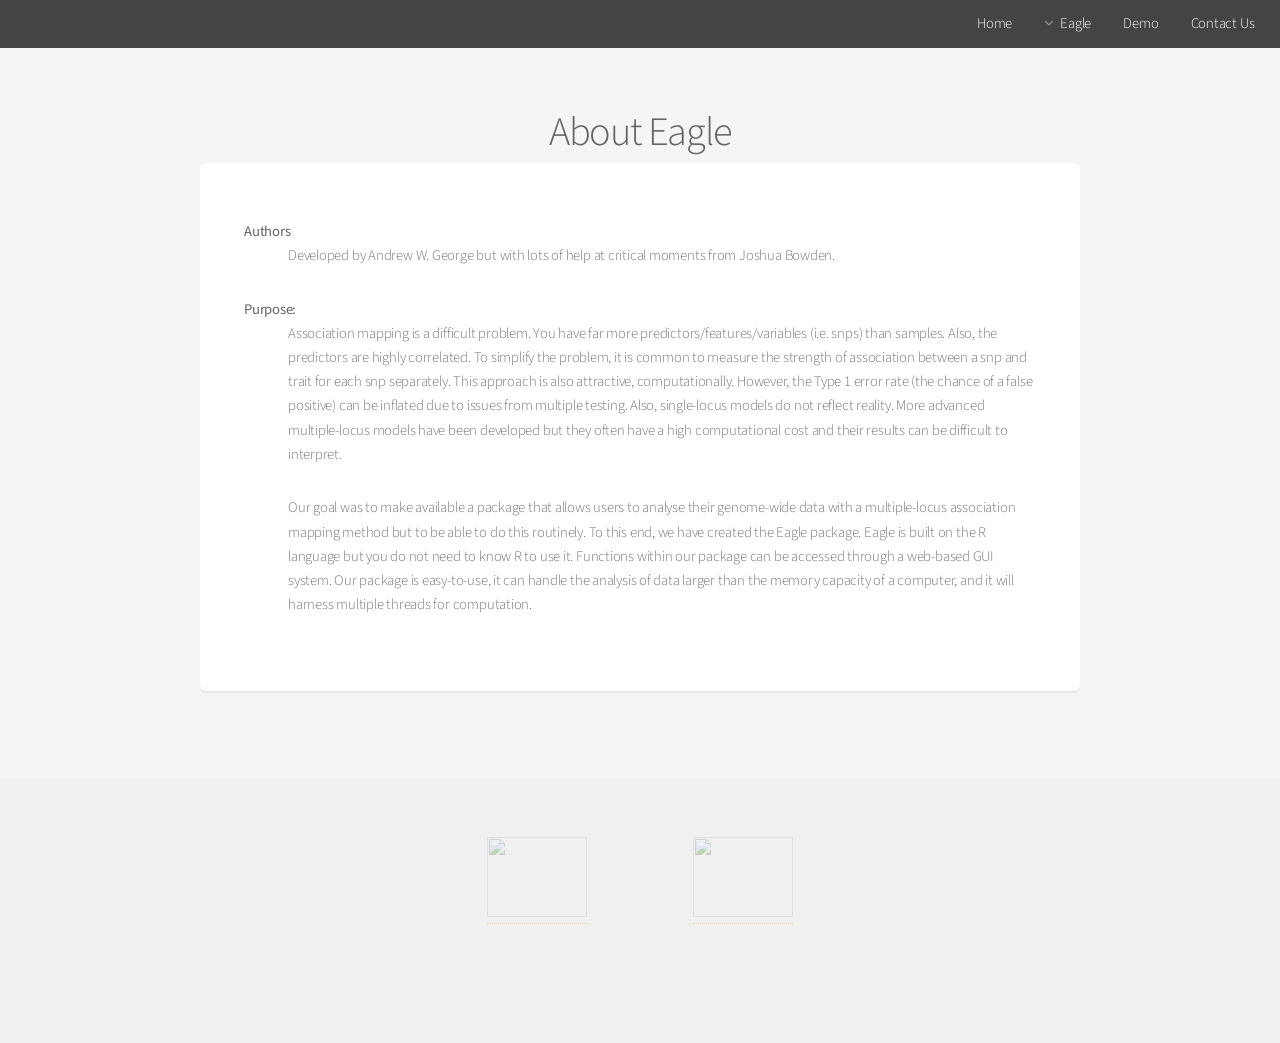
==== commit 7de014fb: "New web page git-svn-id: svn://svn.r-forge.r-project.org/svnroot/eagle@22 edb9625f-4e0d-4859-8d74-9f" ====
--- a/www/about.html
+++ b/www/about.html
@@ -104,6 +104,27 @@
 			 </p> 
 		   </span>
 				</div>		      
+</section>
+
+			<!-- Footer -->
+				<footer id="footer">
+					<ul class="icons">
+					    <li><a href="http://www.csiro.au"> <img src="images/csiro.jpg" 
+										    class="img-responsive" width="100px" height="80px"/> </a> </li>
+										  
+										    <li>  </li>
+										      <li>  </li>
+										        <li>  </li>
+										          <li>  </li>
+					<li><a href="http://data61.csiro.au"> <img src="images/data61.jpg" 
+										     width="100px" height="80px"/> </a> </li>
+										
+				
+
+					
+					</ul>
+					
+				</footer>
 
 
 
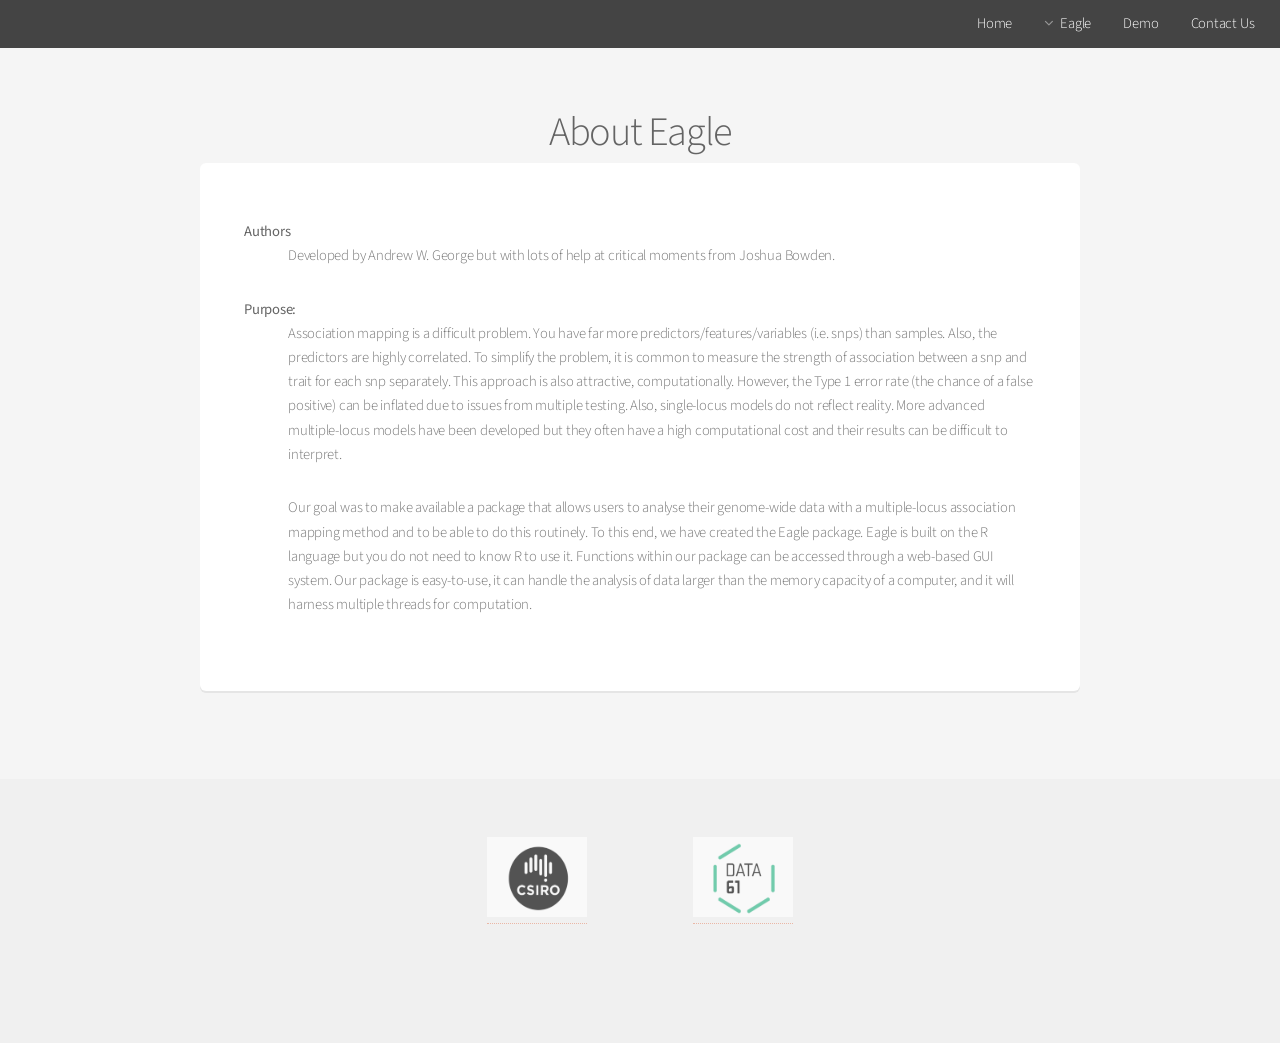
==== commit aea42ad8: "8March18 Refining web page git-svn-id: svn://svn.r-forge.r-project.org/svnroot/eagle@33 edb9625f-4e0" ====
--- a/www/about.html
+++ b/www/about.html
@@ -97,7 +97,7 @@
 			              have been developed but they often have a high computational cost and their results can be difficult to interpret. </p>
 			              
 			<p class="myindent">  Our goal was to make available a package that allows users to analyse their genome-wide data with a multiple-locus association mapping method
-			but to be able to do this routinely. To this end, we have created the Eagle package. Eagle is built on the R language but you do not need to know R to use it. 
+			and to be able to do this routinely. To this end, we have created the Eagle package. Eagle is built on the R language but you do not need to know R to use it. 
 			Functions within our package 
 			can be accessed through a web-based GUI system. Our package is easy-to-use, it can handle the analysis of data larger than the memory capacity of a computer, and it will 
 			harness multiple threads for computation. 
--- a/www/assets/css/main.css
+++ b/www/assets/css/main.css
@@ -3141,7 +3141,7 @@
 			-webkit-transition: opacity 0.2s ease-in-out;
 			-ms-transition: opacity 0.2s ease-in-out;
 			transition: opacity 0.2s ease-in-out;
-			opacity: 0.35;
+			opacity: 0.65;
 		}
 
 			#footer .icons a:hover {
@@ -3774,5 +3774,48 @@
   padding-left: 3em
 }				
 				
-				
-	+	.button.web {
+    display: inline-block;
+    text-align: center;
+    vertical-align: middle;
+    padding: 12px 24px;
+    border: 1px solid #3e2798;
+    border-radius: 8px;
+    background: #754aff;
+    background: -webkit-gradient(linear, left top, left bottom, from(#754aff), to(#3e2798));
+    background: -moz-linear-gradient(top, #754aff, #3e2798);
+    background: linear-gradient(to bottom, #754aff, #3e2798);
+    text-shadow: #25175a 1px 1px 1px;
+    font: normal normal bold 28px arial;
+    color: #ffffff;
+    text-decoration: none;
+}
+.button.web:hover,
+.button.web:focus {
+    border: 1px solid #492eb3;
+    background: #8c59ff;
+    background: -webkit-gradient(linear, left top, left bottom, from(#8c59ff), to(#4a2fb6));
+    background: -moz-linear-gradient(top, #8c59ff, #4a2fb6);
+    background: linear-gradient(to bottom, #8c59ff, #4a2fb6);
+    color: #ffffff;
+    text-decoration: none;
+}
+.button.web:active {
+    background: #3e2798;
+    background: -webkit-gradient(linear, left top, left bottom, from(#3e2798), to(#3e2798));
+    background: -moz-linear-gradient(top, #3e2798, #3e2798);
+    background: linear-gradient(to bottom, #3e2798, #3e2798);
+}
+.button.web:before{
+    content:  "\0000a0";
+    display: inline-block;
+    height: 24px;
+    width: 24px;
+    line-height: 24px;
+    margin: 0 4px -6px -4px;
+    position: relative;
+    top: 0px;
+    left: 0px;
+    background: url("[data-uri]") no-repeat left center transparent;
+    background-size: 100% 100%;
+}
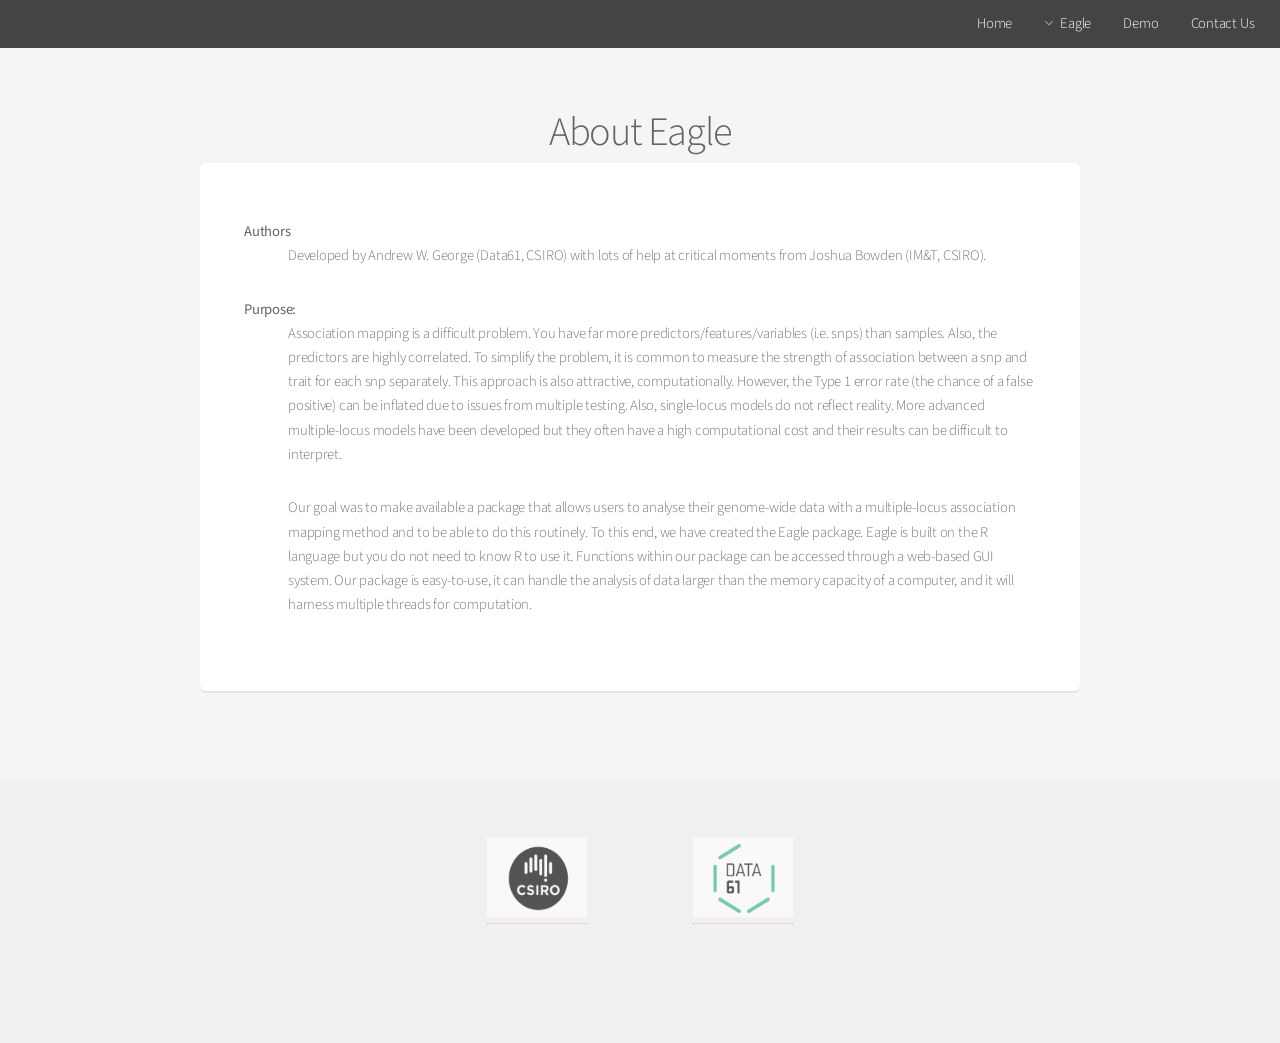
==== commit 20a689c7: "Deleted tut_geno.dat etc files git-svn-id: svn://svn.r-forge.r-project.org/svnroot/eagle@43 edb9625f" ====
--- a/www/about.html
+++ b/www/about.html
@@ -85,8 +85,8 @@
 					
 <span> <strong>Authors</strong> 
 			 <p class="myindent"> 
-			  Developed by Andrew W. George but with lots of help at critical 
-			        moments from Joshua Bowden. </p></span>
+			  Developed by Andrew W. George (Data61, CSIRO) with lots of help at critical 
+			        moments from Joshua Bowden (IM&T, CSIRO). </p></span>
 			 
 			 <span> <strong> Purpose: </strong>
 			 			 <p class="myindent"> 
--- a/www/assets/css/main.css
+++ b/www/assets/css/main.css
@@ -3819,3 +3819,36 @@
     background: url("[data-uri]") no-repeat left center transparent;
     background-size: 100% 100%;
 }
+
+
+
+/* Three image containers (use 25% for four, and 50% for two, etc) */
+.column {
+  float: left;
+  width: 50.0%;
+  padding: 25px;
+}
+
+/* Clear floats after image containers */
+.row::after {
+  content: "";
+  clear: both;
+  display: table;
+}
+
+
+
+.first-column {
+    width: 66%;
+    padding: 0 10px 0 0;
+    float: left;
+   
+}
+
+.second-column {
+    width: 33%;
+    padding: 0 10px 0 0;
+    float: right;
+    clear:right;
+}
+
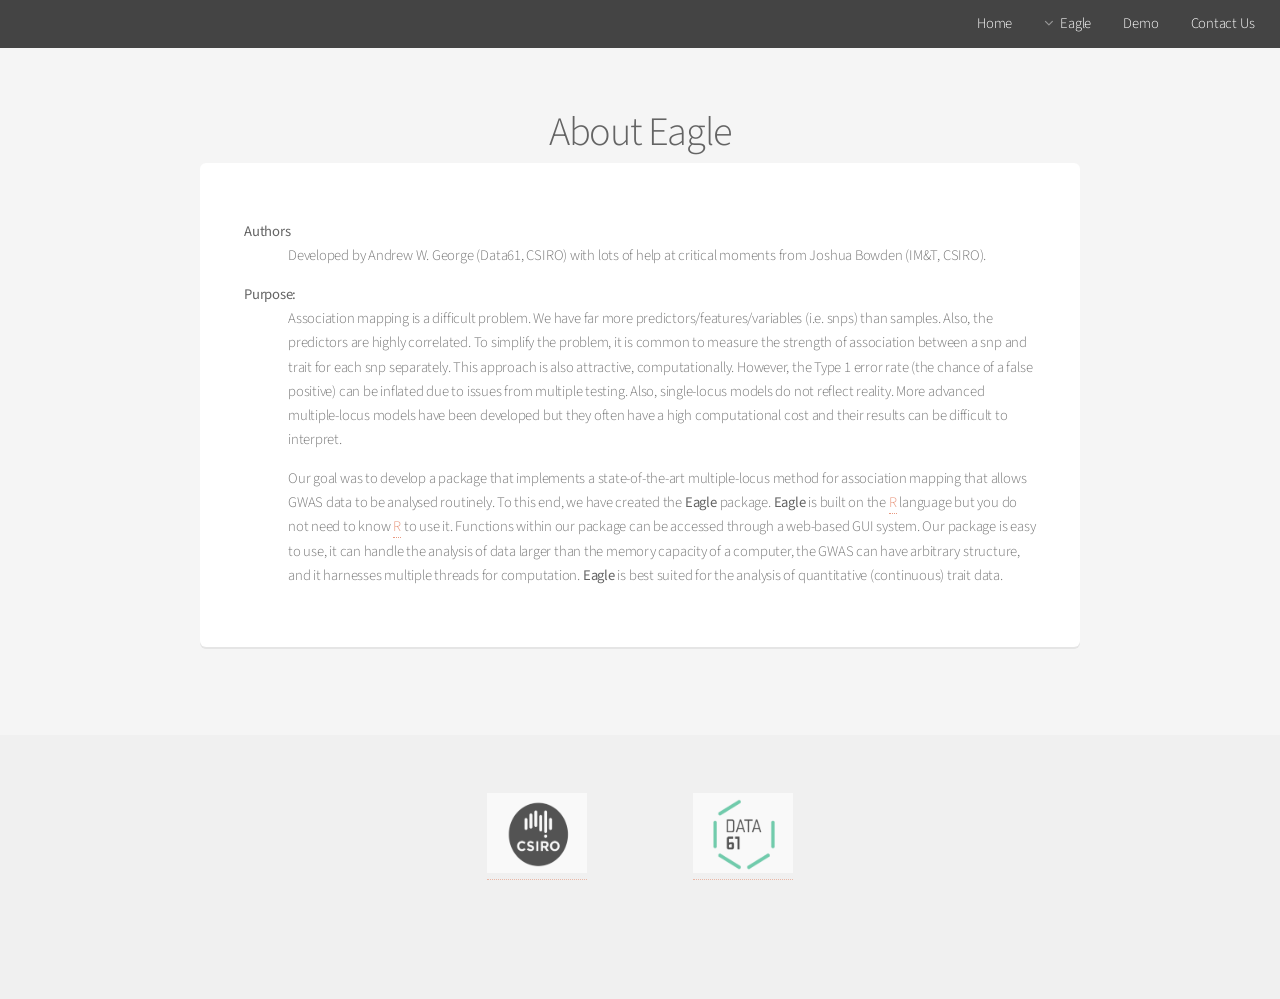
==== commit 9c400d5d: "modified about and quickstart git-svn-id: svn://svn.r-forge.r-project.org/svnroot/eagle@48 edb9625f-" ====
--- a/www/about.html
+++ b/www/about.html
@@ -90,17 +90,21 @@
 			 
 			 <span> <strong> Purpose: </strong>
 			 			 <p class="myindent"> 
-			          Association mapping is a difficult problem. You have far more predictors/features/variables (i.e. snps) than samples. 
+			          Association mapping is a difficult problem. We have far more predictors/features/variables (i.e. snps) than samples. 
 			          Also, the predictors are highly correlated. To simplify the problem, it is common to measure the strength of association 
-			              between a snp and trait for each snp separately. This approach is also attractive, computationally. However, the Type 1 error rate (the chance of a false positive)
-			              can be inflated due to issues from multiple testing. Also, single-locus models do not reflect reality. More advanced multiple-locus models 
+			              between a snp and trait for each snp separately. This approach is also attractive, computationally. 
+			              However, the Type 1 error rate (the chance of a false positive)
+			              can be inflated due to issues from multiple testing. Also, single-locus models do not reflect reality. 
+			              More advanced multiple-locus models 
 			              have been developed but they often have a high computational cost and their results can be difficult to interpret. </p>
 			              
-			<p class="myindent">  Our goal was to make available a package that allows users to analyse their genome-wide data with a multiple-locus association mapping method
-			and to be able to do this routinely. To this end, we have created the Eagle package. Eagle is built on the R language but you do not need to know R to use it. 
+			<p class="myindent">  Our goal was to develop a package that implements a state-of-the-art multiple-locus method for association mapping that 
+			allows GWAS data to be analysed routinely.  To this end, we have created the <b>Eagle</b>  package. <b>Eagle</b> 
+			is built on the <a href="https://cran.r-project.org">R</a>  language but you do not need to know <a href="https://cran.r-project.org">R</a> to use it. 
 			Functions within our package 
-			can be accessed through a web-based GUI system. Our package is easy-to-use, it can handle the analysis of data larger than the memory capacity of a computer, and it will 
-			harness multiple threads for computation. 
+			can be accessed through a web-based GUI system. Our package is easy to use, 
+			it can handle the analysis of data larger than the memory capacity of a computer, the GWAS can have arbitrary structure, and it 
+			harnesses multiple threads for computation. <b>Eagle</b> is best suited for the analysis of quantitative (continuous) trait data. 
 			 </p> 
 		   </span>
 				</div>		      
--- a/www/assets/css/main.css
+++ b/www/assets/css/main.css
@@ -1828,7 +1828,7 @@
 	}
 
 	p {
-		margin: 0 0 2em 0;
+		margin: 0 0 1em 0;
 	}
 
 	h1, h2, h3, h4, h5, h6 {
@@ -1905,24 +1905,24 @@
 	pre {
 		-webkit-overflow-scrolling: touch;
 		background: #f8f8f8;
-		border-radius: 6px;
+		border-radius: 10px;
 		border: solid 1px #e5e5e5;
 		font-family: monospace;
 		font-size: 0.9em;
 		line-height: 1.75em;
-		margin: 0 0 2em 0;
+		margin: 0 0 0em 0;
 		overflow-x: auto;
-		padding: 1em 1.5em;
+		padding: 0.5em 0.5em;
 	}
 
 	code {
-		background: #f8f8f8;
-		border-radius: 6px;
-		border: solid 1px #e5e5e5;
+		/* background: #f8f8f8; */
+		/* border-radius: 6px;  */
+		/* border: solid 1px #e5e5e5;  */
 		font-family: monospace;
 		font-size: 0.9em;
 		margin: 0 0.25em;
-		padding: 0.25em 0.65em;
+		/* padding: 0.25em 0.65em; */
 	}
 
 	.align-left {
@@ -3852,3 +3852,14 @@
     clear:right;
 }
 
+
+details>* {
+  margin-left: 1.5em;
+}
+
+details> :first-child {
+  margin-left: 0;
+}
+
+
+
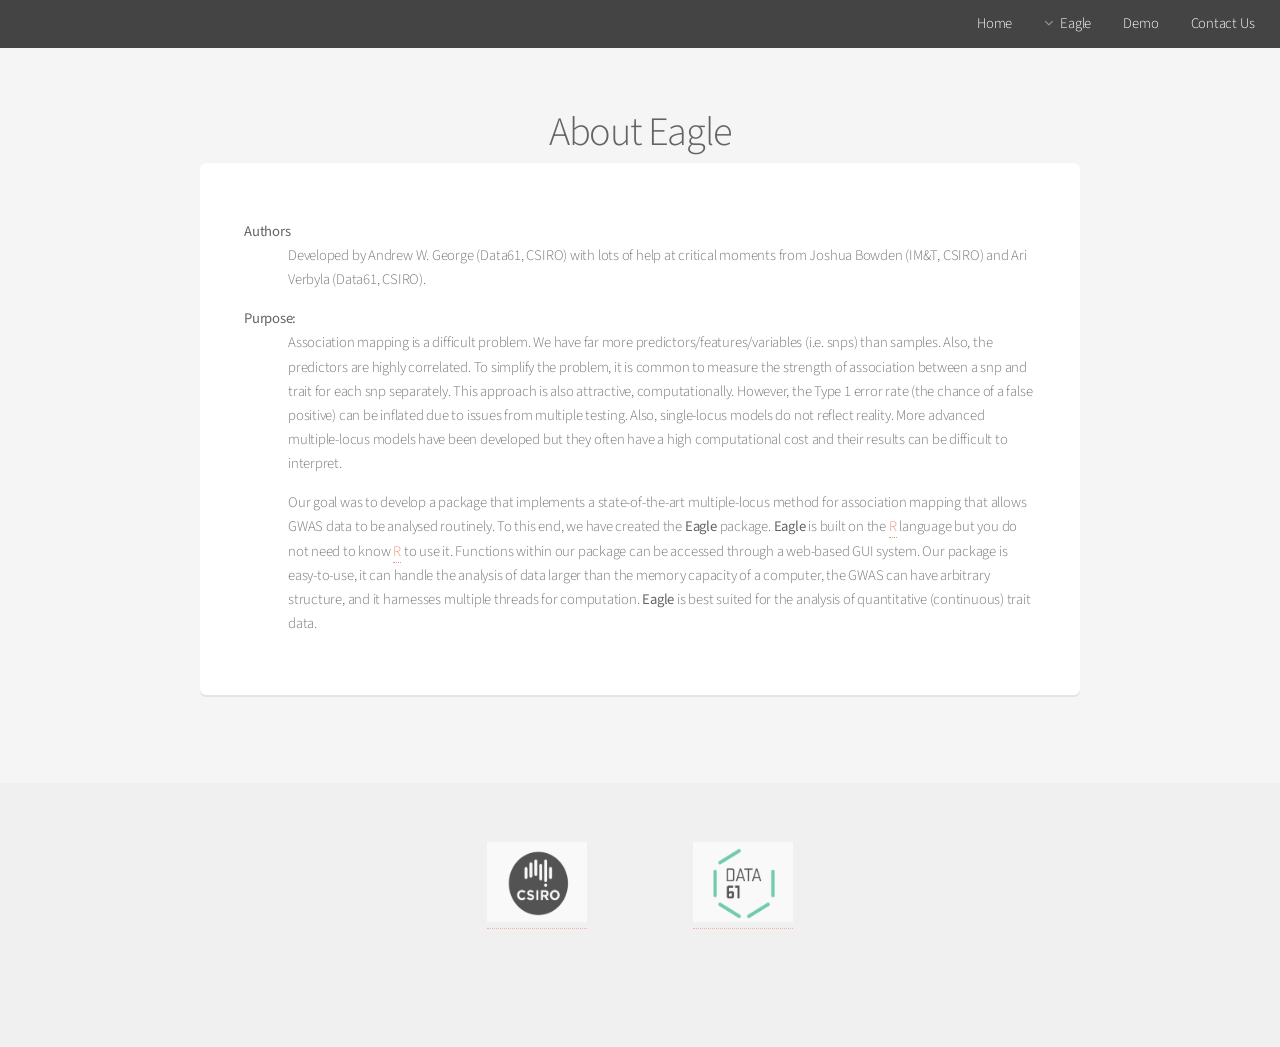
==== commit b4be6595: "Changes made based on version 2.2 and ability to accept vcf genotype files git-svn-id: svn://svn.r-f" ====
--- a/www/about.html
+++ b/www/about.html
@@ -86,7 +86,7 @@
 <span> <strong>Authors</strong> 
 			 <p class="myindent"> 
 			  Developed by Andrew W. George (Data61, CSIRO) with lots of help at critical 
-			        moments from Joshua Bowden (IM&T, CSIRO). </p></span>
+			        moments from Joshua Bowden (IM&T, CSIRO) and Ari Verbyla (Data61, CSIRO). </p></span>
 			 
 			 <span> <strong> Purpose: </strong>
 			 			 <p class="myindent"> 
@@ -102,7 +102,7 @@
 			allows GWAS data to be analysed routinely.  To this end, we have created the <b>Eagle</b>  package. <b>Eagle</b> 
 			is built on the <a href="https://cran.r-project.org">R</a>  language but you do not need to know <a href="https://cran.r-project.org">R</a> to use it. 
 			Functions within our package 
-			can be accessed through a web-based GUI system. Our package is easy to use, 
+			can be accessed through a web-based GUI system. Our package is easy-to-use, 
 			it can handle the analysis of data larger than the memory capacity of a computer, the GWAS can have arbitrary structure, and it 
 			harnesses multiple threads for computation. <b>Eagle</b> is best suited for the analysis of quantitative (continuous) trait data. 
 			 </p> 
